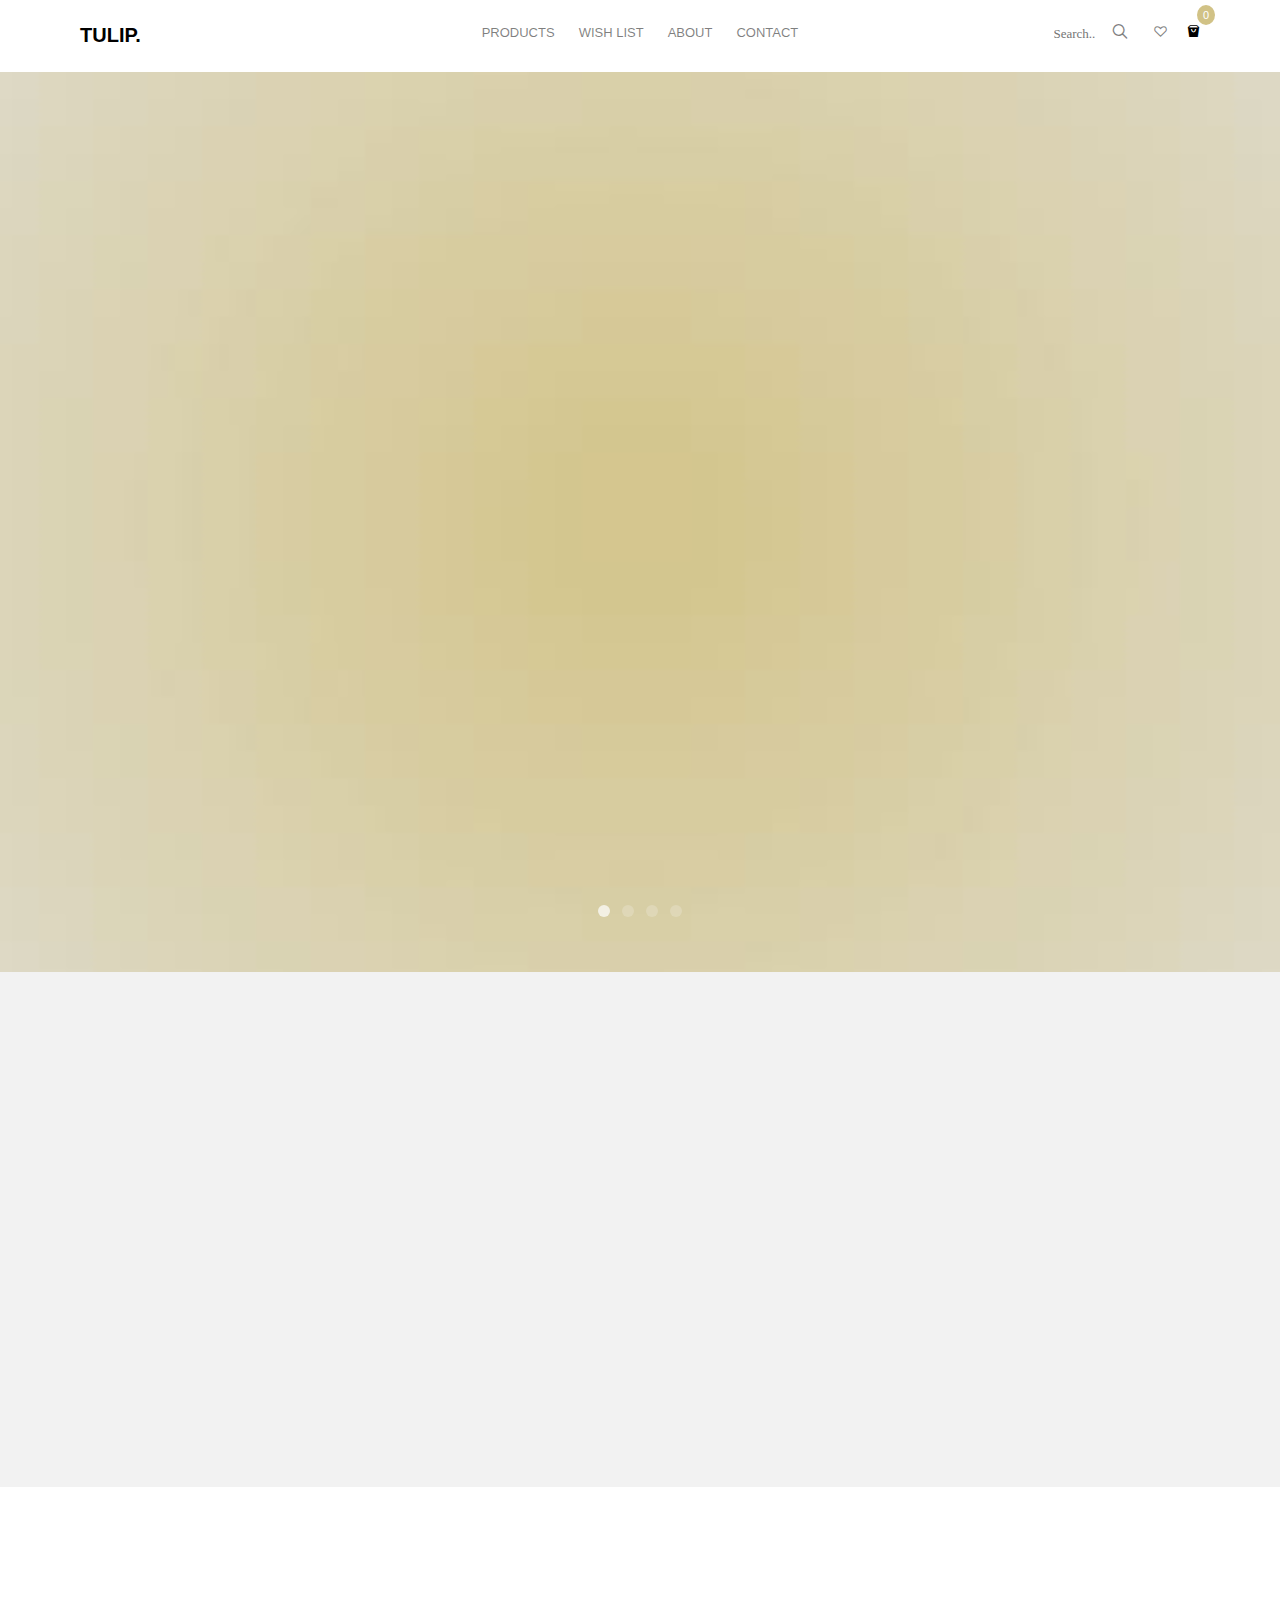
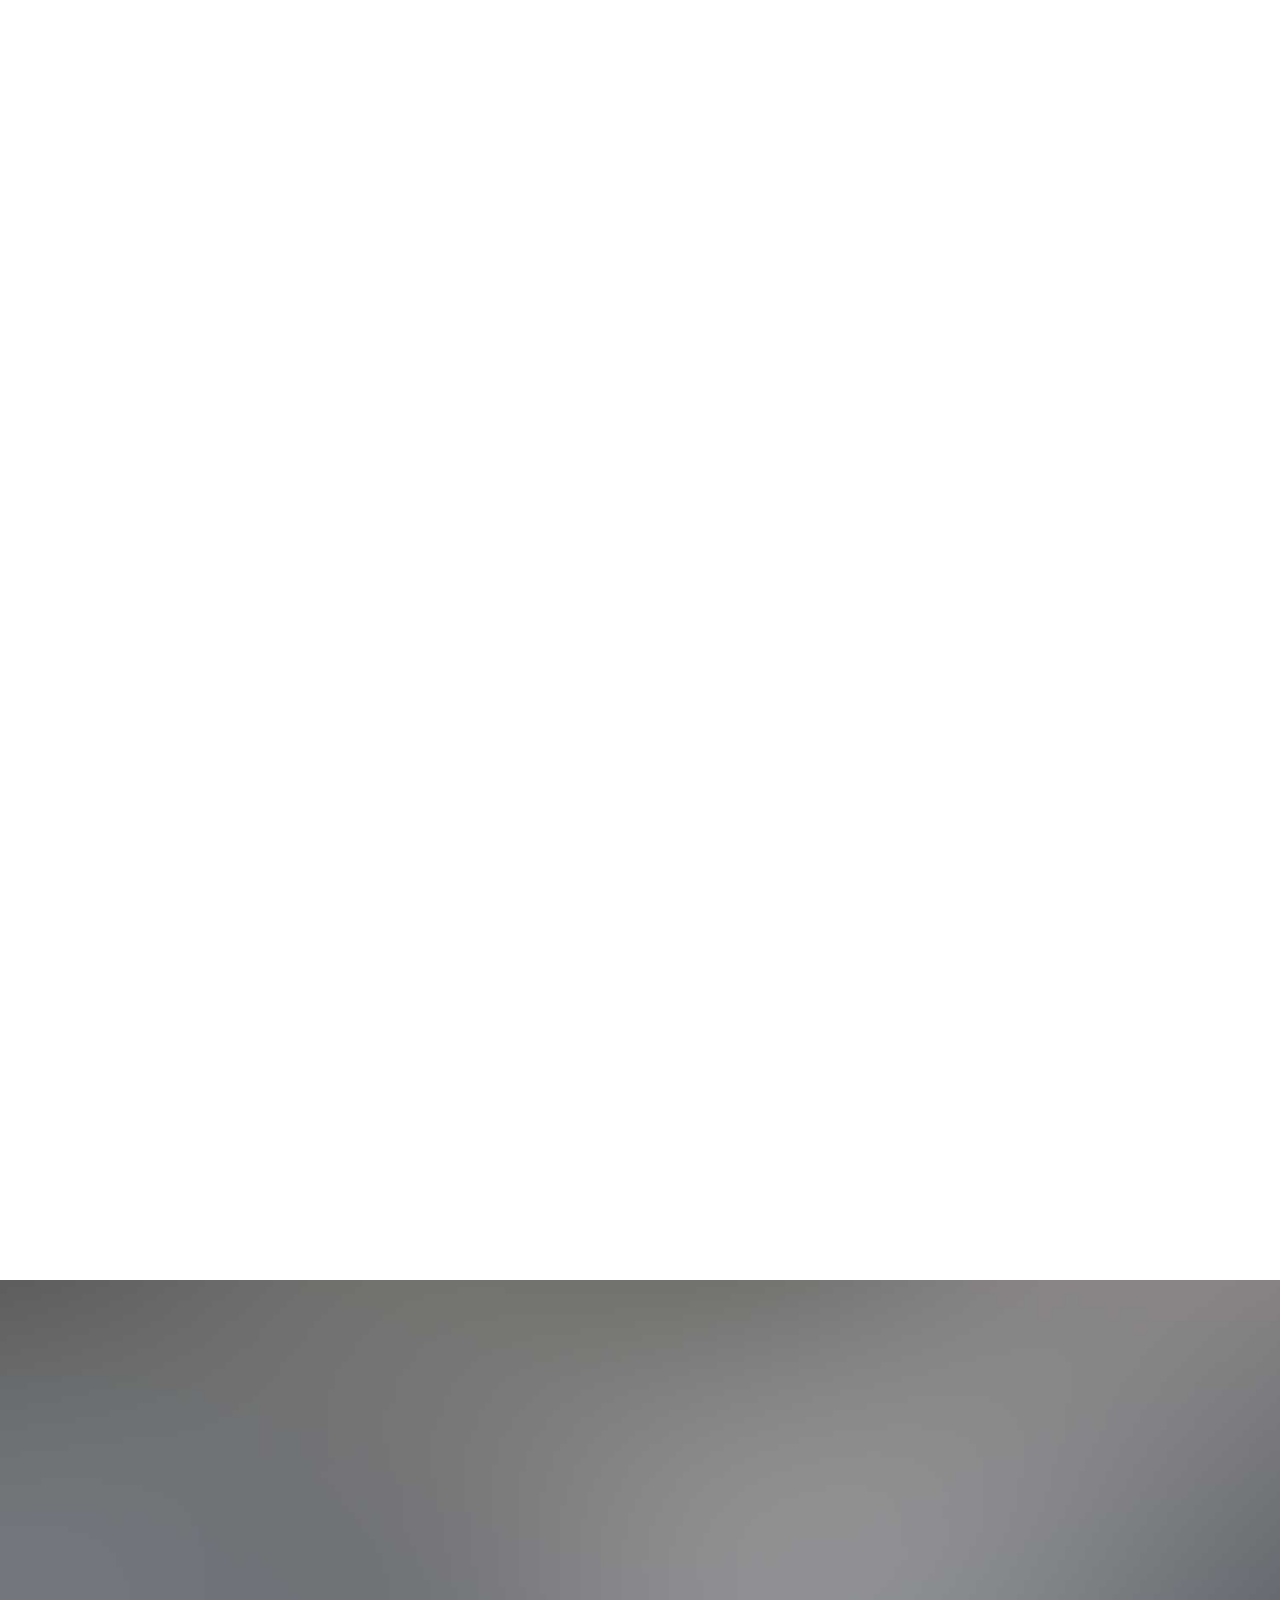
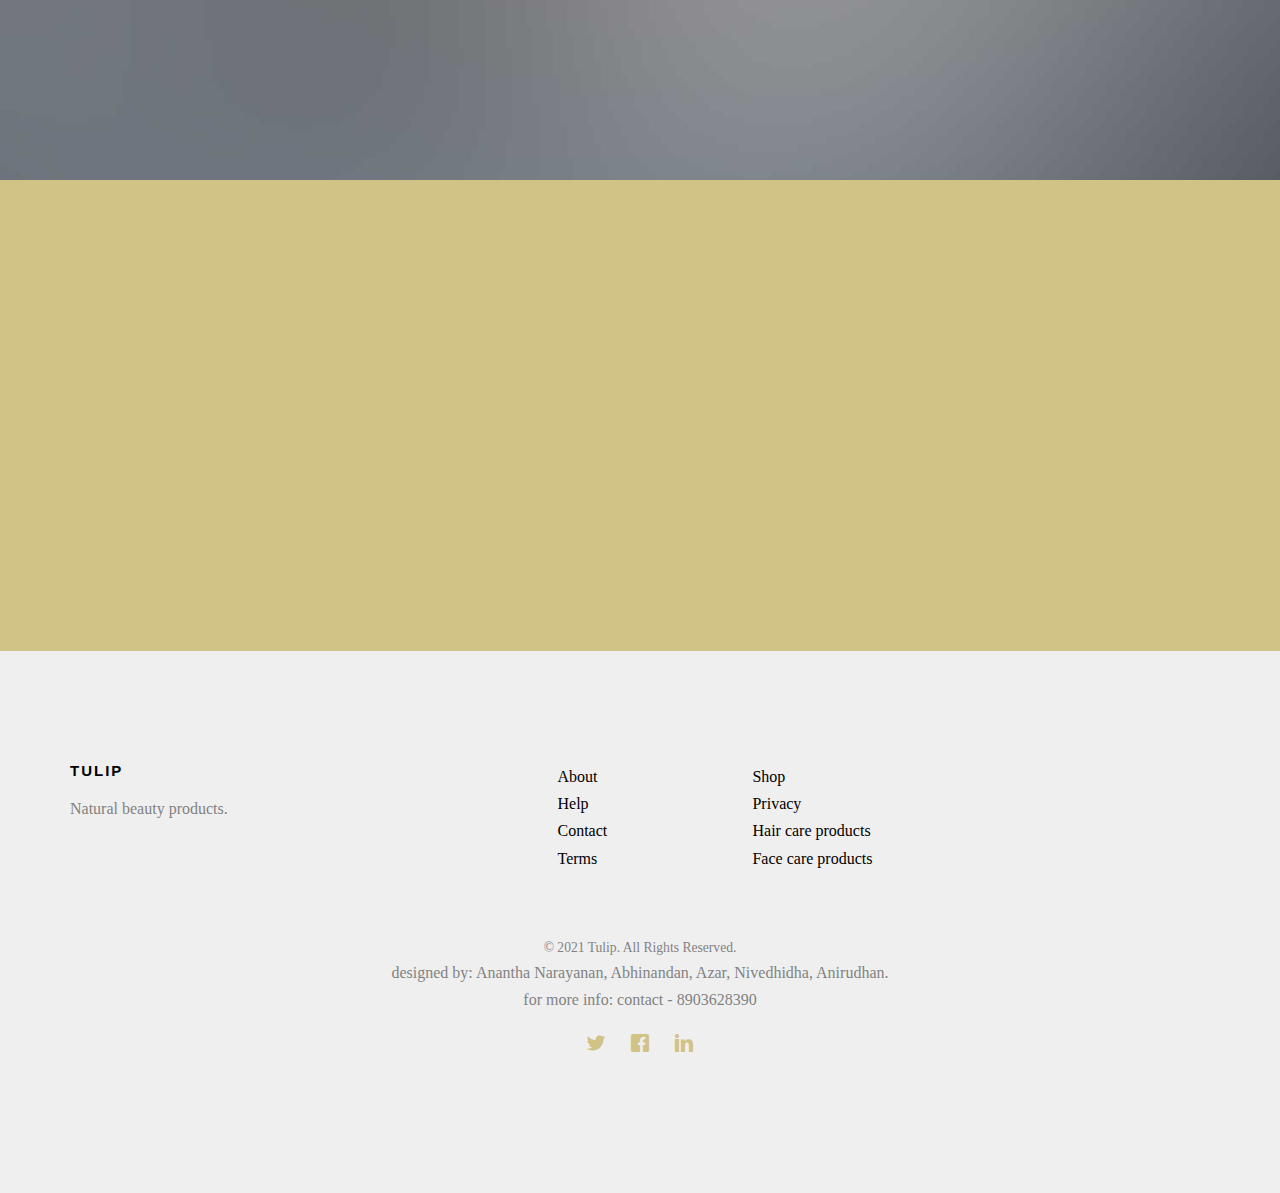
==== index.html @ eea0fcb3 "initial commit" ====
<!DOCTYPE HTML>
<html>
	<head>
	<meta charset="utf-8">
	<meta http-equiv="X-UA-Compatible" content="IE=edge">
	<title>Tulip</title>
	<meta name="viewport" content="width=device-width, initial-scale=1">
	<meta name="description" content="best cosmetics" />
	<meta name="keywords" content="cosmetics, natural" />

	<!-- <link href="https://fonts.googleapis.com/css?family=Montserrat:400,700" rel="stylesheet"> -->
	<!-- <link href="https://fonts.googleapis.com/css?family=Playfair+Display:400,400i" rel="stylesheet"> -->
	
	<!-- Animate.css -->
	<link rel="stylesheet" href="css/animate.css">
	<!-- Icomoon Icon Fonts-->
	<link rel="stylesheet" href="css/icomoon.css">
	<!-- Bootstrap  -->
	<link rel="stylesheet" href="css/bootstrap.css">
	<!-- Flexslider  -->
	<link rel="stylesheet" href="css/flexslider.css">
	<!-- Owl Carousel  -->
	<link rel="stylesheet" href="css/owl.carousel.min.css">
	<link rel="stylesheet" href="css/owl.theme.default.min.css">
	<!-- Theme style  -->
	<link rel="stylesheet" href="css/style.css">
	<!-- Modernizr JS -->
	<script src="js/modernizr-2.6.2.min.js"></script>
	<!-- FOR IE9 below -->
	<!--[if lt IE 9]>
	<script src="js/respond.min.js"></script>
	<![endif]-->

	</head>
	<body>
		
	<div class="fh5co-loader"></div>
	
	<div id="page">
		<nav class="fh5co-nav" role="navigation">
			<div class="container">
				<div class="row">
					<div class="col-md-3 col-xs-2">
						<div id="fh5co-logo"><a href="index.html">Tulip.</a></div>
					</div>
					<div class="col-md-6 col-xs-6 text-center menu-1">
						<ul>
							<li class="has-dropdown">
								<a href="product.html">Products</a>
								<ul class="dropdown">
									<li><a href="haircare.html">hair care</a></li>
									<li><a href="face care.html">face care</a></li>
									<li><a href="bodycare.html">body care</a></li>
								</ul>
							</li>
							<li><a href="login.html">wish list</a></li>
							<li><a href="about.html">About</a></li>
							<li><a href="contact.html">Contact</a></li>
						</ul>
					</div>
					<div class="col-md-3 col-xs-4 text-right hidden-xs menu-2">
						<ul>
							<li class="search">
								<div class="input-group">
								  <input type="text" placeholder="Search..">
								  <span class="input-group-btn">
									<button class="btn btn-primary" type="button"><i class="icon-search"></i></button>
								  </span>
								</div>
							</li>
							<li><a href="wishlist.html"><i class="icon-heart"></i></a></li>
							<li class="shopping-cart"><a href="cart.html" class="cart"><span><small>0</small><i class="icon-shopping-cart"></i></span></a></li>
						</ul>
					</div>
				</div>
			</div>
		</nav>
	
	<aside id="fh5co-hero" class="js-fullheight">
		<div class="flexslider js-fullheight">
			<ul class="slides">
		   	<li style="background-image: url(images/browngradbg.JPG);">
		   		<div class="overlay-gradient"></div>
		   		<div class="container">
		   			<div class="col-md-6 col-md-offset-3 col-md-pull-3 js-fullheight slider-text">
		   				<div class="slider-text-inner">
		   					<div class="desc">
		   						<span class="price"><p>&#8377;700</p></span>
		   						<h2>Brigtening Emulsion</h2>
		   						<p>Far far away, behind the word mountains, far from the countries Vokalia and Consonantia, there live the blind trees. Separated they live in Bookmarksgrove. Made from those amazing trees for your beautiful face</p>
			   					<p><a href="singlepro.html" class="btn btn-primary btn-outline btn-lg">Purchase Now</a></p>
		   					</div>
		   				</div>
		   			</div>
		   		</div>
		   	</li>
		   	<li style="background-image: url(images/browngradbg.JPG);">
		   		<div class="container">
		   			<div class="col-md-6 col-md-offset-3 col-md-pull-3 js-fullheight slider-text">
		   				<div class="slider-text-inner">
		   					<div class="desc">
		   						<span class="price"><p>&#8377;700</p></span>
		   						<h2>Hair Conditioner</h2>
		   						<p>Far far away, behind the word mountains, far from the countries Vokalia and Consonantia, there live the blind trees. Separated they live in Bookmarksgrove. Made from those amazing trees for your amzing hair.</p>
			   					<p><a href="singlepro.html" class="btn btn-primary btn-outline btn-lg">Purchase Now</a></p>
		   					</div>
		   				</div>
		   			</div>
		   		</div>
		   	</li>
		   	<li style="background-image: url(images/browngradbg.JPG);">
		   		<div class="container">
		   			<div class="col-md-6 col-md-offset-3 col-md-pull-3 js-fullheight slider-text">
		   				<div class="slider-text-inner">
		   					<div class="desc">
		   						<span class="price"><p>&#8377;1099</p></span>
		   						<h2>Baby Oil</h2>
		   						<p>Far far away, behind the word mountains, far from the countries Vokalia and Consonantia, there live the blind texts. Separated they live in Bookmarksgrove. Made from those amazing trees for your charming child's hair</p>
			   					<p><a href="singlepro.html" class="btn btn-primary btn-outline btn-lg">Purchase Now</a></p>
		   					</div>
		   				</div>
		   			</div>
		   		</div>
		   	</li>
		   	<li style="background-image: url(images/browngradbg.JPG);">
		   		<div class="container">
		   			<div class="col-md-6 col-md-offset-3 col-md-pull-3 js-fullheight slider-text">
		   				<div class="slider-text-inner">
		   					<div class="desc">
		   						<span class="price"><p>&#8377;899</p></span>
		   						<h2>Aloe Vera & Neem Hair Cleanser</h2>
		   						<p>Far far away, behind the word mountains, far from the countries Vokalia and Consonantia, there live the blind texts. Separated they live in Bookmarksgrove.</p>
			   					<p><a href="singlepro.html" class="btn btn-primary btn-outline btn-lg">Purchase Now</a></p>
		   					</div>
		   				</div>
		   			</div>
		   		</div>
		   	</li>
		  	</ul>
	  	</div>
	</aside>

	<div id="fh5co-services" class="fh5co-bg-section">
		<div class="container">
			<div class="row">
				<div class="col-md-4 col-sm-4 text-center">
					<div class="feature-center animate-box" data-animate-effect="fadeIn">
						<span class="icon">
							<i class="icon-credit-card"></i>
						</span>
						<h3>Online Payment</h3>
						<p>We accept all sorts of payment. UPI or credit card payment, we got you covered.</p>
					</div>
				</div>
				<div class="col-md-4 col-sm-4 text-center">
					<div class="feature-center animate-box" data-animate-effect="fadeIn">
						<span class="icon">
							<i class="icon-wallet"></i>
						</span>
						<h3>Save Money</h3>
						<p>Awesome products at reasonable price.</p>
					</div>
				</div>
				<div class="col-md-4 col-sm-4 text-center">
					<div class="feature-center animate-box" data-animate-effect="fadeIn">
						<span class="icon">
							<i class="icon-paper-plane"></i>
						</span>
						<h3>Free shipping</h3>
						<p>Yoo!! you got your product at your doorstep for free</p>
					</div>
				</div>
			</div>
		</div>
	</div>
	<div id="fh5co-product">
		<div class="container">
			<div class="row animate-box">
				<div class="col-md-8 col-md-offset-2 text-center fh5co-heading">
					<h2>Hair products</h2>
					<p>Clarifying shampoo roughens up the hair cuticle and gets the roots extra squeaky clean. This can be used when you feel that there is too much product buildup in your hair or before getting a chemical treatment done like coloring or perming.</p>
				</div>
			</div>
			<div class="row">
				<div class="col-md-4 text-center animate-box">
					<div class="product">
						<div class="product-grid" style="background-image:url(images/hairpro1.webp);">
							<div class="inner">
								<p>
									<a href="singlepro.html" class="icon"><i class="icon-shopping-cart"></i></a>
									<a href="singlepro.html" class="icon"><i class="icon-eye"></i></a>
								</p>
							</div>
						</div>
						<div class="desc">
							<h3><a href="singlepro.html">Baby Oil</a></h3>
							<span class="price"><p>&#8377;1099</p></span>
						</div>
					</div>
				</div>
				<div class="col-md-4 text-center animate-box">
					<div class="product">
						<div class="product-grid" style="background-image:url(images/hairpro2.webp);">
							<span class="sale">Sale</span>
							<div class="inner">
								<p>
									<a href="singlepro.html" class="icon"><i class="icon-shopping-cart"></i></a>
									<a href="singlepro.html" class="icon"><i class="icon-eye"></i></a>
								</p>
							</div>
						</div>
						<div class="desc">
							<h3><a href="singlepro.html">Hearbal Oil</a></h3>
							<span class="price"><p>&#8377;999</p></span>
						</div>
					</div>
				</div>
				<div class="col-md-4 text-center animate-box">
					<div class="product">
						<div class="product-grid" style="background-image:url(images/hairpro3.webp);">
							<div class="inner">
								<p>
									<a href="singlepro.html" class="icon"><i class="icon-shopping-cart"></i></a>
									<a href="singlepro.html" class="icon"><i class="icon-eye"></i></a>
								</p>
							</div>
						</div>
						<div class="desc">
							<h3><a href="singlepro.html">Travel size Hair Cleanser</a></h3>
							<span class="price"><p>&#8377;699</p></span>
						</div>
					</div>
				</div>
			</div>
			<div class="row">
				<div class="col-md-4 text-center animate-box">
					<div class="product">
						<div class="product-grid" style="background-image:url(images/hairpro4.webp);">
							<div class="inner">
								<p>
									<a href="singlepro.html" class="icon"><i class="icon-shopping-cart"></i></a>
									<a href="singlepro.html" class="icon"><i class="icon-eye"></i></a>
								</p>
							</div>
						</div>
						<div class="desc">
							<h3><a href="singlepro.html">Amla Hair Cleanser</a></h3>
							<span class="price"><p>&#8377;499</p></span>
						</div>
					</div>
				</div>
				<div class="col-md-4 text-center animate-box">
					<div class="product">
						<div class="product-grid" style="background-image:url(images/hairpro5.webp);">
							<div class="inner">
								<p>
									<a href="singlepro.html" class="icon"><i class="icon-shopping-cart"></i></a>
									<a href="singlepro.html" class="icon"><i class="icon-eye"></i></a>
								</p>
							</div>
						</div>
						<div class="desc">
							<h3><a href="singlepro.html">Chappathi Hair Cleanser</a></h3>
							<span class="price"><p>&#8377;1299</p></span>
						</div>
					</div>
				</div>
				<div class="col-md-4 text-center animate-box">
					<div class="product">
						<div class="product-grid" style="background-image:url(images/hairpro6.webp);">
							<div class="inner">
								<p>
									<a href="singlepro.html" class="icon"><i class="icon-shopping-cart"></i></a>
									<a href="singlepro.html" class="icon"><i class="icon-eye"></i></a>
								</p>
							</div>
						</div>
						<div class="desc">
							<h3><a href="singlepro.html">Hair Repair Masque</a></h3>
							<span class="price"><p>&#8377;1529</p></span>
						</div>
					</div>
				</div>
			</div>
		</div>
	</div>
	
	<div id="fh5co-counter" class="fh5co-bg fh5co-counter" style="background-image:url(images/img_bg_5.jpg);">
		<div class="container">
			<div class="row">
				<div class="display-t">
					<div class="display-tc">
						<div class="col-md-3 col-sm-6 animate-box">
							<div class="feature-center">
								<span class="icon">
									<i class="icon-eye"></i>
								</span>

								<span class="counter js-counter" data-from="0" data-to="22070" data-speed="5000" data-refresh-interval="50">1</span>
								<span class="counter-label">Creativity Fuel</span>

							</div>
						</div>
						<div class="col-md-3 col-sm-6 animate-box">
							<div class="feature-center">
								<span class="icon">
									<i class="icon-shopping-cart"></i>
								</span>

								<span class="counter js-counter" data-from="0" data-to="450" data-speed="5000" data-refresh-interval="50">1</span>
								<span class="counter-label">Happy Clients</span>
							</div>
						</div>
						<div class="col-md-3 col-sm-6 animate-box">
							<div class="feature-center">
								<span class="icon">
									<i class="icon-shop"></i>
								</span>
								<span class="counter js-counter" data-from="0" data-to="700" data-speed="5000" data-refresh-interval="50">1</span>
								<span class="counter-label">All Products</span>
							</div>
						</div>
						<div class="col-md-3 col-sm-6 animate-box">
							<div class="feature-center">
								<span class="icon">
									<i class="icon-clock"></i>
								</span>

								<span class="counter js-counter" data-from="0" data-to="5605" data-speed="5000" data-refresh-interval="50">1</span>
								<span class="counter-label">Hours Spent</span>

							</div>
						</div>
					</div>
				</div>
			</div>
		</div>
	</div>

	<div id="fh5co-started">
		<div class="container">
			<div class="row animate-box">
				<div class="col-md-8 col-md-offset-2 text-center fh5co-heading">
					<h2>Hit us with your questions</h2>
					<p>You can also subscribe and stay tuned ablout our future products</p>
				</div>
			</div>
			<div class="row animate-box">
				<div class="col-md-8 col-md-offset-2">
					<form class="form-inline">
						<div class="col-md-6 col-sm-6">
							<div class="form-group">
								<label for="email" class="sr-only">Email</label>
								<input type="email" class="form-control" id="email" placeholder="Email">
							</div>
						</div>
						<div class="col-md-6 col-sm-6">
							<button type="submit" class="btn btn-default btn-block">Subscribe</button>
						</div>
					</form>
				</div>
			</div>
		</div>
	</div>

	<footer id="fh5co-footer" role="contentinfo">
		<div class="container">
			<div class="row row-pb-md">
				<div class="col-md-4 fh5co-widget">
					<h3>Tulip</h3>
					<p>Natural beauty products.</p>
				</div>
				<div class="col-md-2 col-sm-4 col-xs-6 col-md-push-1">
					<ul class="fh5co-footer-links">
						<li><a href="#">About</a></li>
						<li><a href="#">Help</a></li>
						<li><a href="#">Contact</a></li>
						<li><a href="#">Terms</a></li>
					</ul>
				</div>

				<div class="col-md-2 col-sm-4 col-xs-6 col-md-push-1">
					<ul class="fh5co-footer-links">
						<li><a href="#">Shop</a></li>
						<li><a href="#">Privacy</a></li>
						<li><a href="#">Hair care products</a></li>
						<li><a href="#">Face care products</a></li>
					</ul>
				</div>
			</div>

			<div class="row copyright">
				<div class="col-md-12 text-center">
					<p>
						<small class="block">&copy; 2021 Tulip. All Rights Reserved.</small>
						designed by: Anantha Narayanan, Abhinandan, Azar, Nivedhidha, Anirudhan.<br>for more info: contact - 8903628390 
					</p>
					<p>
						<ul class="fh5co-social-icons">
							<li><a href="https://www.twitter.com"><i class="icon-twitter"></i></a></li>
							<li><a href="https://www.facebook.com"><i class="icon-facebook"></i></a></li>
							<li><a href="https://www.linkedin.com"><i class="icon-linkedin"></i></a></li>
						</ul>
					</p>
				</div>
			</div>

		</div>
	</footer>
	</div>

	<div class="gototop js-top">
		<a href="#" class="js-gotop"><i class="icon-arrow-up"></i></a>
	</div>
	
	<!-- jQuery -->
	<script src="js/jquery.min.js"></script>
	<!-- jQuery Easing -->
	<script src="js/jquery.easing.1.3.js"></script>
	<!-- Bootstrap -->
	<script src="js/bootstrap.min.js"></script>
	<!-- Waypoints -->
	<script src="js/jquery.waypoints.min.js"></script>
	<!-- Carousel -->
	<script src="js/owl.carousel.min.js"></script>
	<!-- countTo -->
	<script src="js/jquery.countTo.js"></script>
	<!-- Flexslider -->
	<script src="js/jquery.flexslider-min.js"></script>
	<!-- Main -->
	<script src="js/main.js"></script>

	</body>
</html>
---- css/icomoon.css ----
@font-face {
  font-family: 'icomoon';
  src:  url('../fonts/icomoon/icomoon.eot?6iuir');
  src:  url('../fonts/icomoon/icomoon.eot?6iuir#iefix') format('embedded-opentype'),
    url('../fonts/icomoon/icomoon.ttf?6iuir') format('truetype'),
    url('../fonts/icomoon/icomoon.woff?6iuir') format('woff'),
    url('../fonts/icomoon/icomoon.svg?6iuir#icomoon') format('svg');
  font-weight: normal;
  font-style: normal;
}

[class^="icon-"], [class*=" icon-"] {
  /* use !important to prevent issues with browser extensions that change fonts */
  font-family: 'icomoon' !important;
  speak: none;
  font-style: normal;
  font-weight: normal;
  font-variant: normal;
  text-transform: none;
  line-height: 1;

  /* Better Font Rendering =========== */
  -webkit-font-smoothing: antialiased;
  -moz-osx-font-smoothing: grayscale;
}

.icon-eye:before {
  content: "\e000";
}
.icon-paper-clip:before {
  content: "\e001";
}
.icon-mail:before {
  content: "\e002";
}
.icon-toggle:before {
  content: "\e003";
}
.icon-layout:before {
  content: "\e004";
}
.icon-link:before {
  content: "\e005";
}
.icon-bell:before {
  content: "\e006";
}
.icon-lock:before {
  content: "\e007";
}
.icon-unlock:before {
  content: "\e008";
}
.icon-ribbon:before {
  content: "\e009";
}
.icon-image:before {
  content: "\e010";
}
.icon-signal:before {
  content: "\e011";
}
.icon-target:before {
  content: "\e012";
}
.icon-clipboard:before {
  content: "\e013";
}
.icon-clock:before {
  content: "\e014";
}
.icon-watch:before {
  content: "\e015";
}
.icon-air-play:before {
  content: "\e016";
}
.icon-camera:before {
  content: "\e017";
}
.icon-video:before {
  content: "\e018";
}
.icon-disc:before {
  content: "\e019";
}
.icon-printer:before {
  content: "\e020";
}
.icon-monitor:before {
  content: "\e021";
}
.icon-server:before {
  content: "\e022";
}
.icon-cog:before {
  content: "\e023";
}
.icon-heart:before {
  content: "\e024";
}
.icon-paragraph:before {
  content: "\e025";
}
.icon-align-justify:before {
  content: "\e026";
}
.icon-align-left:before {
  content: "\e027";
}
.icon-align-center:before {
  content: "\e028";
}
.icon-align-right:before {
  content: "\e029";
}
.icon-book:before {
  content: "\e030";
}
.icon-layers:before {
  content: "\e031";
}
.icon-stack:before {
  content: "\e032";
}
.icon-stack-2:before {
  content: "\e033";
}
.icon-paper:before {
  content: "\e034";
}
.icon-paper-stack:before {
  content: "\e035";
}
.icon-search:before {
  content: "\e036";
}
.icon-zoom-in:before {
  content: "\e037";
}
.icon-zoom-out:before {
  content: "\e038";
}
.icon-reply:before {
  content: "\e039";
}
.icon-circle-plus:before {
  content: "\e040";
}
.icon-circle-minus:before {
  content: "\e041";
}
.icon-circle-check:before {
  content: "\e042";
}
.icon-circle-cross:before {
  content: "\e043";
}
.icon-square-plus:before {
  content: "\e044";
}
.icon-square-minus:before {
  content: "\e045";
}
.icon-square-check:before {
  content: "\e046";
}
.icon-square-cross:before {
  content: "\e047";
}
.icon-microphone:before {
  content: "\e048";
}
.icon-record:before {
  content: "\e049";
}
.icon-skip-back:before {
  content: "\e050";
}
.icon-rewind:before {
  content: "\e051";
}
.icon-play:before {
  content: "\e052";
}
.icon-pause:before {
  content: "\e053";
}
.icon-stop:before {
  content: "\e054";
}
.icon-fast-forward:before {
  content: "\e055";
}
.icon-skip-forward:before {
  content: "\e056";
}
.icon-shuffle:before {
  content: "\e057";
}
.icon-repeat:before {
  content: "\e058";
}
.icon-folder:before {
  content: "\e059";
}
.icon-umbrella:before {
  content: "\e060";
}
.icon-moon:before {
  content: "\e061";
}
.icon-thermometer:before {
  content: "\e062";
}
.icon-drop:before {
  content: "\e063";
}
.icon-sun:before {
  content: "\e064";
}
.icon-cloud:before {
  content: "\e065";
}
.icon-cloud-upload:before {
  content: "\e066";
}
.icon-cloud-download:before {
  content: "\e067";
}
.icon-upload:before {
  content: "\e068";
}
.icon-download:before {
  content: "\e069";
}
.icon-location:before {
  content: "\e070";
}
.icon-location-2:before {
  content: "\e071";
}
.icon-map:before {
  content: "\e072";
}
.icon-battery:before {
  content: "\e073";
}
.icon-head:before {
  content: "\e074";
}
.icon-briefcase:before {
  content: "\e075";
}
.icon-speech-bubble:before {
  content: "\e076";
}
.icon-anchor:before {
  content: "\e077";
}
.icon-globe:before {
  content: "\e078";
}
.icon-box:before {
  content: "\e079";
}
.icon-reload:before {
  content: "\e080";
}
.icon-share:before {
  content: "\e081";
}
.icon-marquee:before {
  content: "\e082";
}
.icon-marquee-plus:before {
  content: "\e083";
}
.icon-marquee-minus:before {
  content: "\e084";
}
.icon-tag:before {
  content: "\e085";
}
.icon-power:before {
  content: "\e086";
}
.icon-command:before {
  content: "\e087";
}
.icon-alt:before {
  content: "\e088";
}
.icon-esc:before {
  content: "\e089";
}
.icon-bar-graph:before {
  content: "\e090";
}
.icon-bar-graph-2:before {
  content: "\e091";
}
.icon-pie-graph:before {
  content: "\e092";
}
.icon-star:before {
  content: "\e093";
}
.icon-arrow-left:before {
  content: "\e094";
}
.icon-arrow-right:before {
  content: "\e095";
}
.icon-arrow-up:before {
  content: "\e096";
}
.icon-arrow-down:before {
  content: "\e097";
}
.icon-volume:before {
  content: "\e098";
}
.icon-mute:before {
  content: "\e099";
}
.icon-content-right:before {
  content: "\e100";
}
.icon-content-left:before {
  content: "\e101";
}
.icon-grid:before {
  content: "\e102";
}
.icon-grid-2:before {
  content: "\e103";
}
.icon-columns:before {
  content: "\e104";
}
.icon-loader:before {
  content: "\e105";
}
.icon-bag:before {
  content: "\e106";
}
.icon-ban:before {
  content: "\e107";
}
.icon-flag:before {
  content: "\e108";
}
.icon-trash:before {
  content: "\e109";
}
.icon-expand:before {
  content: "\e110";
}
.icon-contract:before {
  content: "\e111";
}
.icon-maximize:before {
  content: "\e112";
}
.icon-minimize:before {
  content: "\e113";
}
.icon-plus:before {
  content: "\e114";
}
.icon-minus:before {
  content: "\e115";
}
.icon-check:before {
  content: "\e116";
}
.icon-cross:before {
  content: "\e117";
}
.icon-move:before {
  content: "\e118";
}
.icon-delete:before {
  content: "\e119";
}
.icon-menu:before {
  content: "\e120";
}
.icon-archive:before {
  content: "\e121";
}
.icon-inbox:before {
  content: "\e122";
}
.icon-outbox:before {
  content: "\e123";
}
.icon-file:before {
  content: "\e124";
}
.icon-file-add:before {
  content: "\e125";
}
.icon-file-subtract:before {
  content: "\e126";
}
.icon-help:before {
  content: "\e127";
}
.icon-open:before {
  content: "\e128";
}
.icon-ellipsis:before {
  content: "\e129";
}
.icon-add-to-list:before {
  content: "\e900";
}
.icon-classic-computer:before {
  content: "\e901";
}
.icon-controller-fast-backward:before {
  content: "\e902";
}
.icon-creative-commons-attribution:before {
  content: "\e903";
}
.icon-creative-commons-noderivs:before {
  content: "\e904";
}
.icon-creative-commons-noncommercial-eu:before {
  content: "\e905";
}
.icon-creative-commons-noncommercial-us:before {
  content: "\e906";
}
.icon-creative-commons-public-domain:before {
  content: "\e907";
}
.icon-creative-commons-remix:before {
  content: "\e908";
}
.icon-creative-commons-share:before {
  content: "\e909";
}
.icon-creative-commons-sharealike:before {
  content: "\e90a";
}
.icon-creative-commons:before {
  content: "\e90b";
}
.icon-document-landscape:before {
  content: "\e90c";
}
.icon-remove-user:before {
  content: "\e90d";
}
.icon-warning:before {
  content: "\e90e";
}
.icon-arrow-bold-down:before {
  content: "\e90f";
}
.icon-arrow-bold-left:before {
  content: "\e910";
}
.icon-arrow-bold-right:before {
  content: "\e911";
}
.icon-arrow-bold-up:before {
  content: "\e912";
}
.icon-arrow-down2:before {
  content: "\e913";
}
.icon-arrow-left2:before {
  content: "\e914";
}
.icon-arrow-long-down:before {
  content: "\e915";
}
.icon-arrow-long-left:before {
  content: "\e916";
}
.icon-arrow-long-right:before {
  content: "\e917";
}
.icon-arrow-long-up:before {
  content: "\e918";
}
.icon-arrow-right2:before {
  content: "\e919";
}
.icon-arrow-up2:before {
  content: "\e91a";
}
.icon-arrow-with-circle-down:before {
  content: "\e91b";
}
.icon-arrow-with-circle-left:before {
  content: "\e91c";
}
.icon-arrow-with-circle-right:before {
  content: "\e91d";
}
.icon-arrow-with-circle-up:before {
  content: "\e91e";
}
.icon-bookmark:before {
  content: "\e91f";
}
.icon-bookmarks:before {
  content: "\e920";
}
.icon-chevron-down:before {
  content: "\e921";
}
.icon-chevron-left:before {
  content: "\e922";
}
.icon-chevron-right:before {
  content: "\e923";
}
.icon-chevron-small-down:before {
  content: "\e924";
}
.icon-chevron-small-left:before {
  content: "\e925";
}
.icon-chevron-small-right:before {
  content: "\e926";
}
.icon-chevron-small-up:before {
  content: "\e927";
}
.icon-chevron-thin-down:before {
  content: "\e928";
}
.icon-chevron-thin-left:before {
  content: "\e929";
}
.icon-chevron-thin-right:before {
  content: "\e92a";
}
.icon-chevron-thin-up:before {
  content: "\e92b";
}
.icon-chevron-up:before {
  content: "\e92c";
}
.icon-chevron-with-circle-down:before {
  content: "\e92d";
}
.icon-chevron-with-circle-left:before {
  content: "\e92e";
}
.icon-chevron-with-circle-right:before {
  content: "\e92f";
}
.icon-chevron-with-circle-up:before {
  content: "\e930";
}
.icon-cloud2:before {
  content: "\e931";
}
.icon-controller-fast-forward:before {
  content: "\e932";
}
.icon-controller-jump-to-start:before {
  content: "\e933";
}
.icon-controller-next:before {
  content: "\e934";
}
.icon-controller-paus:before {
  content: "\e935";
}
.icon-controller-play:before {
  content: "\e936";
}
.icon-controller-record:before {
  content: "\e937";
}
.icon-controller-stop:before {
  content: "\e938";
}
.icon-controller-volume:before {
  content: "\e939";
}
.icon-dot-single:before {
  content: "\e93a";
}
.icon-dots-three-horizontal:before {
  content: "\e93b";
}
.icon-dots-three-vertical:before {
  content: "\e93c";
}
.icon-dots-two-horizontal:before {
  content: "\e93d";
}
.icon-dots-two-vertical:before {
  content: "\e93e";
}
.icon-download2:before {
  content: "\e93f";
}
.icon-emoji-flirt:before {
  content: "\e940";
}
.icon-flow-branch:before {
  content: "\e941";
}
.icon-flow-cascade:before {
  content: "\e942";
}
.icon-flow-line:before {
  content: "\e943";
}
.icon-flow-parallel:before {
  content: "\e944";
}
.icon-flow-tree:before {
  content: "\e945";
}
.icon-install:before {
  content: "\e946";
}
.icon-layers2:before {
  content: "\e947";
}
.icon-open-book:before {
  content: "\e948";
}
.icon-resize-100:before {
  content: "\e949";
}
.icon-resize-full-screen:before {
  content: "\e94a";
}
.icon-save:before {
  content: "\e94b";
}
.icon-select-arrows:before {
  content: "\e94c";
}
.icon-sound-mute:before {
  content: "\e94d";
}
.icon-sound:before {
  content: "\e94e";
}
.icon-trash2:before {
  content: "\e94f";
}
.icon-triangle-down:before {
  content: "\e950";
}
.icon-triangle-left:before {
  content: "\e951";
}
.icon-triangle-right:before {
  content: "\e952";
}
.icon-triangle-up:before {
  content: "\e953";
}
.icon-uninstall:before {
  content: "\e954";
}
.icon-upload-to-cloud:before {
  content: "\e955";
}
.icon-upload2:before {
  content: "\e956";
}
.icon-add-user:before {
  content: "\e957";
}
.icon-address:before {
  content: "\e958";
}
.icon-adjust:before {
  content: "\e959";
}
.icon-air:before {
  content: "\e95a";
}
.icon-aircraft-landing:before {
  content: "\e95b";
}
.icon-aircraft-take-off:before {
  content: "\e95c";
}
.icon-aircraft:before {
  content: "\e95d";
}
.icon-align-bottom:before {
  content: "\e95e";
}
.icon-align-horizontal-middle:before {
  content: "\e95f";
}
.icon-align-left2:before {
  content: "\e960";
}
.icon-align-right2:before {
  content: "\e961";
}
.icon-align-top:before {
  content: "\e962";
}
.icon-align-vertical-middle:before {
  content: "\e963";
}
.icon-archive2:before {
  content: "\e964";
}
.icon-area-graph:before {
  content: "\e965";
}
.icon-attachment:before {
  content: "\e966";
}
.icon-awareness-ribbon:before {
  content: "\e967";
}
.icon-back-in-time:before {
  content: "\e968";
}
.icon-back:before {
  content: "\e969";
}
.icon-bar-graph2:before {
  content: "\e96a";
}
.icon-battery2:before {
  content: "\e96b";
}
.icon-beamed-note:before {
  content: "\e96c";
}
.icon-bell2:before {
  content: "\e96d";
}
.icon-blackboard:before {
  content: "\e96e";
}
.icon-block:before {
  content: "\e96f";
}
.icon-book2:before {
  content: "\e970";
}
.icon-bowl:before {
  content: "\e971";
}
.icon-box2:before {
  content: "\e972";
}
.icon-briefcase2:before {
  content: "\e973";
}
.icon-browser:before {
  content: "\e974";
}
.icon-brush:before {
  content: "\e975";
}
.icon-bucket:before {
  content: "\e976";
}
.icon-cake:before {
  content: "\e977";
}
.icon-calculator:before {
  content: "\e978";
}
.icon-calendar:before {
  content: "\e979";
}
.icon-camera2:before {
  content: "\e97a";
}
.icon-ccw:before {
  content: "\e97b";
}
.icon-chat:before {
  content: "\e97c";
}
.icon-check2:before {
  content: "\e97d";
}
.icon-circle-with-cross:before {
  content: "\e97e";
}
.icon-circle-with-minus:before {
  content: "\e97f";
}
.icon-circle-with-plus:before {
  content: "\e980";
}
.icon-circle:before {
  content: "\e981";
}
.icon-circular-graph:before {
  content: "\e982";
}
.icon-clapperboard:before {
  content: "\e983";
}
.icon-clipboard2:before {
  content: "\e984";
}
.icon-clock2:before {
  content: "\e985";
}
.icon-code:before {
  content: "\e986";
}
.icon-cog2:before {
  content: "\e987";
}
.icon-colours:before {
  content: "\e988";
}
.icon-compass:before {
  content: "\e989";
}
.icon-copy:before {
  content: "\e98a";
}
.icon-credit-card:before {
  content: "\e98b";
}
.icon-credit:before {
  content: "\e98c";
}
.icon-cross2:before {
  content: "\e98d";
}
.icon-cup:before {
  content: "\e98e";
}
.icon-cw:before {
  content: "\e98f";
}
.icon-cycle:before {
  content: "\e990";
}
.icon-database:before {
  content: "\e991";
}
.icon-dial-pad:before {
  content: "\e992";
}
.icon-direction:before {
  content: "\e993";
}
.icon-document:before {
  content: "\e994";
}
.icon-documents:before {
  content: "\e995";
}
.icon-drink:before {
  content: "\e996";
}
.icon-drive:before {
  content: "\e997";
}
.icon-drop2:before {
  content: "\e998";
}
.icon-edit:before {
  content: "\e999";
}
.icon-email:before {
  content: "\e99a";
}
.icon-emoji-happy:before {
  content: "\e99b";
}
.icon-emoji-neutral:before {
  content: "\e99c";
}
.icon-emoji-sad:before {
  content: "\e99d";
}
.icon-erase:before {
  content: "\e99e";
}
.icon-eraser:before {
  content: "\e99f";
}
.icon-export:before {
  content: "\e9a0";
}
.icon-eye2:before {
  content: "\e9a1";
}
.icon-feather:before {
  content: "\e9a2";
}
.icon-flag2:before {
  content: "\e9a3";
}
.icon-flash:before {
  content: "\e9a4";
}
.icon-flashlight:before {
  content: "\e9a5";
}
.icon-flat-brush:before {
  content: "\e9a6";
}
.icon-folder-images:before {
  content: "\e9a7";
}
.icon-folder-music:before {
  content: "\e9a8";
}
.icon-folder-video:before {
  content: "\e9a9";
}
.icon-folder2:before {
  content: "\e9aa";
}
.icon-forward:before {
  content: "\e9ab";
}
.icon-funnel:before {
  content: "\e9ac";
}
.icon-game-controller:before {
  content: "\e9ad";
}
.icon-gauge:before {
  content: "\e9ae";
}
.icon-globe2:before {
  content: "\e9af";
}
.icon-graduation-cap:before {
  content: "\e9b0";
}
.icon-grid2:before {
  content: "\e9b1";
}
.icon-hair-cross:before {
  content: "\e9b2";
}
.icon-hand:before {
  content: "\e9b3";
}
.icon-heart-outlined:before {
  content: "\e9b4";
}
.icon-heart2:before {
  content: "\e9b5";
}
.icon-help-with-circle:before {
  content: "\e9b6";
}
.icon-help2:before {
  content: "\e9b7";
}
.icon-home:before {
  content: "\e9b8";
}
.icon-hour-glass:before {
  content: "\e9b9";
}
.icon-image-inverted:before {
  content: "\e9ba";
}
.icon-image2:before {
  content: "\e9bb";
}
.icon-images:before {
  content: "\e9bc";
}
.icon-inbox2:before {
  content: "\e9bd";
}
.icon-infinity:before {
  content: "\e9be";
}
.icon-info-with-circle:before {
  content: "\e9bf";
}
.icon-info:before {
  content: "\e9c0";
}
.icon-key:before {
  content: "\e9c1";
}
.icon-keyboard:before {
  content: "\e9c2";
}
.icon-lab-flask:before {
  content: "\e9c3";
}
.icon-landline:before {
  content: "\e9c4";
}
.icon-language:before {
  content: "\e9c5";
}
.icon-laptop:before {
  content: "\e9c6";
}
.icon-leaf:before {
  content: "\e9c7";
}
.icon-level-down:before {
  content: "\e9c8";
}
.icon-level-up:before {
  content: "\e9c9";
}
.icon-lifebuoy:before {
  content: "\e9ca";
}
.icon-light-bulb:before {
  content: "\e9cb";
}
.icon-light-down:before {
  content: "\e9cc";
}
.icon-light-up:before {
  content: "\e9cd";
}
.icon-line-graph:before {
  content: "\e9ce";
}
.icon-link2:before {
  content: "\e9cf";
}
.icon-list:before {
  content: "\e9d0";
}
.icon-location-pin:before {
  content: "\e9d1";
}
.icon-location2:before {
  content: "\e9d2";
}
.icon-lock-open:before {
  content: "\e9d3";
}
.icon-lock2:before {
  content: "\e9d4";
}
.icon-log-out:before {
  content: "\e9d5";
}
.icon-login:before {
  content: "\e9d6";
}
.icon-loop:before {
  content: "\e9d7";
}
.icon-magnet:before {
  content: "\e9d8";
}
.icon-magnifying-glass:before {
  content: "\e9d9";
}
.icon-mail2:before {
  content: "\e9da";
}
.icon-man:before {
  content: "\e9db";
}
.icon-map2:before {
  content: "\e9dc";
}
.icon-mask:before {
  content: "\e9dd";
}
.icon-medal:before {
  content: "\e9de";
}
.icon-megaphone:before {
  content: "\e9df";
}
.icon-menu2:before {
  content: "\e9e0";
}
.icon-message:before {
  content: "\e9e1";
}
.icon-mic:before {
  content: "\e9e2";
}
.icon-minus2:before {
  content: "\e9e3";
}
.icon-mobile:before {
  content: "\e9e4";
}
.icon-modern-mic:before {
  content: "\e9e5";
}
.icon-moon2:before {
  content: "\e9e6";
}
.icon-mouse:before {
  content: "\e9e7";
}
.icon-music:before {
  content: "\e9e8";
}
.icon-network:before {
  content: "\e9e9";
}
.icon-new-message:before {
  content: "\e9ea";
}
.icon-new:before {
  content: "\e9eb";
}
.icon-news:before {
  content: "\e9ec";
}
.icon-note:before {
  content: "\e9ed";
}
.icon-notification:before {
  content: "\e9ee";
}
.icon-old-mobile:before {
  content: "\e9ef";
}
.icon-old-phone:before {
  content: "\e9f0";
}
.icon-palette:before {
  content: "\e9f1";
}
.icon-paper-plane:before {
  content: "\e9f2";
}
.icon-pencil:before {
  content: "\e9f3";
}
.icon-phone:before {
  content: "\e9f4";
}
.icon-pie-chart:before {
  content: "\e9f5";
}
.icon-pin:before {
  content: "\e9f6";
}
.icon-plus2:before {
  content: "\e9f7";
}
.icon-popup:before {
  content: "\e9f8";
}
.icon-power-plug:before {
  content: "\e9f9";
}
.icon-price-ribbon:before {
  content: "\e9fa";
}
.icon-price-tag:before {
  content: "\e9fb";
}
.icon-print:before {
  content: "\e9fc";
}
.icon-progress-empty:before {
  content: "\e9fd";
}
.icon-progress-full:before {
  content: "\e9fe";
}
.icon-progress-one:before {
  content: "\e9ff";
}
.icon-progress-two:before {
  content: "\ea00";
}
.icon-publish:before {
  content: "\ea01";
}
.icon-quote:before {
  content: "\ea02";
}
.icon-radio:before {
  content: "\ea03";
}
.icon-reply-all:before {
  content: "\ea04";
}
.icon-reply2:before {
  content: "\ea05";
}
.icon-retweet:before {
  content: "\ea06";
}
.icon-rocket:before {
  content: "\ea07";
}
.icon-round-brush:before {
  content: "\ea08";
}
.icon-rss:before {
  content: "\ea09";
}
.icon-ruler:before {
  content: "\ea0a";
}
.icon-scissors:before {
  content: "\ea0b";
}
.icon-share-alternitive:before {
  content: "\ea0c";
}
.icon-share2:before {
  content: "\ea0d";
}
.icon-shareable:before {
  content: "\ea0e";
}
.icon-shield:before {
  content: "\ea0f";
}
.icon-shop:before {
  content: "\ea10";
}
.icon-shopping-bag:before {
  content: "\ea11";
}
.icon-shopping-basket:before {
  content: "\ea12";
}
.icon-shopping-cart:before {
  content: "\ea11";
}
.icon-shuffle2:before {
  content: "\ea14";
}
.icon-signal2:before {
  content: "\ea15";
}
.icon-sound-mix:before {
  content: "\ea16";
}
.icon-sports-club:before {
  content: "\ea17";
}
.icon-spreadsheet:before {
  content: "\ea18";
}
.icon-squared-cross:before {
  content: "\ea19";
}
.icon-squared-minus:before {
  content: "\ea1a";
}
.icon-squared-plus:before {
  content: "\ea1b";
}
.icon-star-outlined:before {
  content: "\ea1c";
}
.icon-star2:before {
  content: "\ea1d";
}
.icon-stopwatch:before {
  content: "\ea1e";
}
.icon-suitcase:before {
  content: "\ea1f";
}
.icon-swap:before {
  content: "\ea20";
}
.icon-sweden:before {
  content: "\ea21";
}
.icon-switch:before {
  content: "\ea22";
}
.icon-tablet:before {
  content: "\ea23";
}
.icon-tag2:before {
  content: "\ea24";
}
.icon-text-document-inverted:before {
  content: "\ea25";
}
.icon-text-document:before {
  content: "\ea26";
}
.icon-text:before {
  content: "\ea27";
}
.icon-thermometer2:before {
  content: "\ea28";
}
.icon-thumbs-down:before {
  content: "\ea29";
}
.icon-thumbs-up:before {
  content: "\ea2a";
}
.icon-thunder-cloud:before {
  content: "\ea2b";
}
.icon-ticket:before {
  content: "\ea2c";
}
.icon-time-slot:before {
  content: "\ea2d";
}
.icon-tools:before {
  content: "\ea2e";
}
.icon-traffic-cone:before {
  content: "\ea2f";
}
.icon-tree:before {
  content: "\ea30";
}
.icon-trophy:before {
  content: "\ea31";
}
.icon-tv:before {
  content: "\ea32";
}
.icon-typing:before {
  content: "\ea33";
}
.icon-unread:before {
  content: "\ea34";
}
.icon-untag:before {
  content: "\ea35";
}
.icon-user:before {
  content: "\ea36";
}
.icon-users:before {
  content: "\ea37";
}
.icon-v-card:before {
  content: "\ea38";
}
.icon-video2:before {
  content: "\ea39";
}
.icon-vinyl:before {
  content: "\ea3a";
}
.icon-voicemail:before {
  content: "\ea3b";
}
.icon-wallet:before {
  content: "\ea3c";
}
.icon-water:before {
  content: "\ea3d";
}
.icon-px-with-circle:before {
  content: "\ea3e";
}
.icon-px:before {
  content: "\ea3f";
}
.icon-basecamp:before {
  content: "\ea40";
}
.icon-behance:before {
  content: "\ea41";
}
.icon-creative-cloud:before {
  content: "\ea42";
}
.icon-dropbox:before {
  content: "\ea43";
}
.icon-evernote:before {
  content: "\ea44";
}
.icon-flattr:before {
  content: "\ea45";
}
.icon-foursquare:before {
  content: "\ea46";
}
.icon-google-drive:before {
  content: "\ea47";
}
.icon-google-hangouts:before {
  content: "\ea48";
}
.icon-grooveshark:before {
  content: "\ea49";
}
.icon-icloud:before {
  content: "\ea4a";
}
.icon-mixi:before {
  content: "\ea4b";
}
.icon-onedrive:before {
  content: "\ea4c";
}
.icon-paypal:before {
  content: "\ea4d";
}
.icon-picasa:before {
  content: "\ea4e";
}
.icon-qq:before {
  content: "\ea4f";
}
.icon-rdio-with-circle:before {
  content: "\ea50";
}
.icon-renren:before {
  content: "\ea51";
}
.icon-scribd:before {
  content: "\ea52";
}
.icon-sina-weibo:before {
  content: "\ea53";
}
.icon-skype-with-circle:before {
  content: "\ea54";
}
.icon-skype:before {
  content: "\ea55";
}
.icon-slideshare:before {
  content: "\ea56";
}
.icon-smashing:before {
  content: "\ea57";
}
.icon-soundcloud:before {
  content: "\ea58";
}
.icon-spotify-with-circle:before {
  content: "\ea59";
}
.icon-spotify:before {
  content: "\ea5a";
}
.icon-swarm:before {
  content: "\ea5b";
}
.icon-vine-with-circle:before {
  content: "\ea5c";
}
.icon-vine:before {
  content: "\ea5d";
}
.icon-vk-alternitive:before {
  content: "\ea5e";
}
.icon-vk-with-circle:before {
  content: "\ea5f";
}
.icon-vk:before {
  content: "\ea60";
}
.icon-xing-with-circle:before {
  content: "\ea61";
}
.icon-xing:before {
  content: "\ea62";
}
.icon-yelp:before {
  content: "\ea63";
}
.icon-dribbble-with-circle:before {
  content: "\ea64";
}
.icon-dribbble:before {
  content: "\ea65";
}
.icon-facebook-with-circle:before {
  content: "\ea66";
}
.icon-facebook:before {
  content: "\ea67";
}
.icon-flickr-with-circle:before {
  content: "\ea68";
}
.icon-flickr:before {
  content: "\ea69";
}
.icon-github-with-circle:before {
  content: "\ea6a";
}
.icon-github:before {
  content: "\ea6b";
}
.icon-google-with-circle:before {
  content: "\ea6c";
}
.icon-google:before {
  content: "\ea6d";
}
.icon-instagram-with-circle:before {
  content: "\ea6e";
}
.icon-instagram:before {
  content: "\ea6f";
}
.icon-lastfm-with-circle:before {
  content: "\ea70";
}
.icon-lastfm:before {
  content: "\ea71";
}
.icon-linkedin-with-circle:before {
  content: "\ea72";
}
.icon-linkedin:before {
  content: "\ea73";
}
.icon-pinterest-with-circle:before {
  content: "\ea74";
}
.icon-pinterest:before {
  content: "\ea75";
}
.icon-rdio:before {
  content: "\ea76";
}
.icon-stumbleupon-with-circle:before {
  content: "\ea77";
}
.icon-stumbleupon:before {
  content: "\ea78";
}
.icon-tumblr-with-circle:before {
  content: "\ea79";
}
.icon-tumblr:before {
  content: "\ea7a";
}
.icon-twitter-with-circle:before {
  content: "\ea7b";
}
.icon-twitter:before {
  content: "\ea7c";
}
.icon-vimeo-with-circle:before {
  content: "\ea7d";
}
.icon-vimeo:before {
  content: "\ea7e";
}
.icon-youtube-with-circle:before {
  content: "\ea7f";
}
.icon-youtube:before {
  content: "\ea80";
}
---- css/style.css ----
@font-face {
  font-family: 'icomoon';
  src: url("../fonts/icomoon/icomoon.eot?srf3rx");
  src: url("../fonts/icomoon/icomoon.eot?srf3rx#iefix") format("embedded-opentype"), url("../fonts/icomoon/icomoon.ttf?srf3rx") format("truetype"), url("../fonts/icomoon/icomoon.woff?srf3rx") format("woff"), url("../fonts/icomoon/icomoon.svg?srf3rx#icomoon") format("svg");
  font-weight: normal;
  font-style: normal;
}
/* =======================================================
*
* 	Template Style 
*
* ======================================================= */
body {
  font-family: "Playfair Display", serif;
  font-weight: 400;
  font-size: 16px;
  line-height: 1.7;
  color: #828282;
  background: #fff;
}

#page {
  position: relative;
  overflow-x: hidden;
  width: 100%;
  height: 100%;
  -webkit-transition: 0.5s;
  -o-transition: 0.5s;
  transition: 0.5s;
}
.offcanvas #page {
  overflow: hidden;
  position: absolute;
}
.offcanvas #page:after {
  -webkit-transition: 2s;
  -o-transition: 2s;
  transition: 2s;
  position: absolute;
  top: 0;
  right: 0;
  bottom: 0;
  left: 0;
  z-index: 101;
  background: rgba(0, 0, 0, 0.7);
  content: "";
}

a {
  color: #d1c286;
  -webkit-transition: 0.5s;
  -o-transition: 0.5s;
  transition: 0.5s;
}
a:hover, a:active, a:focus {
  color: #d1c286;
  outline: none;
  text-decoration: none;
}

p {
  margin-bottom: 20px;
}

h1, h2, h3, h4, h5, h6, figure {
  color: #000;
  font-family: "Montserrat", Arial, sans-serif;
  font-weight: 400;
  margin: 0 0 20px 0;
}

::-webkit-selection {
  color: #fff;
  background: #d1c286;
}

::-moz-selection {
  color: #fff;
  background: #d1c286;
}

::selection {
  color: #fff;
  background: #d1c286;
}

.fh5co-nav {
  padding: 18px 0;
  background: #fff;
}
@media screen and (max-width: 768px) {
  .fh5co-nav {
    padding: 20px 0;
  }
}
.fh5co-nav #fh5co-logo {
  font-size: 20px;
  margin: 0;
  padding: 0;
  text-transform: uppercase;
  font-weight: bold;
  font-family: "Montserrat", Arial, sans-serif;
}
.fh5co-nav a {
  padding: 5px 10px;
  color: #000;
}
@media screen and (max-width: 768px) {
  .fh5co-nav .menu-1, .fh5co-nav .menu-2 {
    display: none;
  }
}
.fh5co-nav .menu-2 li.search {
  float: left;
  width: 72%;
  font-family: "Playfair Display", serif;
  -webkit-transition: 0.3s;
  -o-transition: 0.3s;
  transition: 0.3s;
  padding: 0;
  margin: -5px 0 0 0;
}
.fh5co-nav .menu-2 li input[type=text] {
  padding: 6px 10px;
  width: 40%;
  border: none;
  float: right;
  font-size: 13px;
  margin-top: 4px;
  -webkit-transition: 0.3s;
  -o-transition: 0.3s;
  transition: 0.3s;
}
.fh5co-nav .menu-2 li input[type=text]:focus {
  width: 100%;
  outline: none;
  border-bottom: 1px solid rgba(0, 0, 0, 0.1);
}
.fh5co-nav .menu-2 li button {
  margin-top: 4px;
  padding: 5px;
  background: transparent;
  border: none;
}
.fh5co-nav .menu-2 li button i {
  color: rgba(0, 0, 0, 0.5);
}
.fh5co-nav .menu-2 li button:hover, .fh5co-nav .menu-2 li button:focus {
  background: transparent !important;
}
.fh5co-nav .menu-2 li button:hover i, .fh5co-nav .menu-2 li button:focus i {
  color: black;
}
.fh5co-nav .menu-2 li.shopping-cart {
  float: right;
}
.fh5co-nav .menu-2 li a.cart {
  color: black;
}
.fh5co-nav .menu-2 li a.cart span {
  position: relative;
}
.fh5co-nav .menu-2 li a.cart span small {
  position: absolute;
  top: -20px;
  right: -15px;
  padding: 10px 6px;
  line-height: 0;
  font-size: 11px;
  background: #d1c286;
  color: white;
  -webkit-border-radius: 50%;
  -moz-border-radius: 50%;
  -ms-border-radius: 50%;
  border-radius: 50%;
}
.fh5co-nav ul {
  padding: 0;
  margin: 0;
}
.fh5co-nav ul li {
  padding: 0;
  margin: 0;
  list-style: none;
  display: inline-block;
  font-family: "Montserrat", Arial, sans-serif;
}
.fh5co-nav ul li a {
  font-size: 13px;
  padding: 30px 10px;
  text-transform: uppercase;
  color: rgba(0, 0, 0, 0.5);
  -webkit-transition: 0.5s;
  -o-transition: 0.5s;
  transition: 0.5s;
}
.fh5co-nav ul li a:hover, .fh5co-nav ul li a:focus, .fh5co-nav ul li a:active {
  color: black;
}
.fh5co-nav ul li a.cart {
  color: black;
}
.fh5co-nav ul li a.cart span {
  position: relative;
}
.fh5co-nav ul li a.cart span small {
  position: absolute;
  top: -20px;
  right: -15px;
  padding: 10px 6px;
  line-height: 0;
  font-size: 11px;
  background: #d1c286;
  color: white;
  -webkit-border-radius: 50%;
  -moz-border-radius: 50%;
  -ms-border-radius: 50%;
  border-radius: 50%;
}
.fh5co-nav ul li.has-dropdown {
  position: relative;
}
.fh5co-nav ul li.has-dropdown .dropdown {
  width: 150px;
  -webkit-box-shadow: 0px 14px 33px -9px rgba(0, 0, 0, 0.75);
  -moz-box-shadow: 0px 14px 33px -9px rgba(0, 0, 0, 0.75);
  box-shadow: 0px 14px 33px -9px rgba(0, 0, 0, 0.75);
  z-index: 1002;
  visibility: hidden;
  opacity: 0;
  position: absolute;
  top: 40px;
  left: 0;
  text-align: left;
  background: #000;
  padding: 20px;
  -webkit-border-radius: 4px;
  -moz-border-radius: 4px;
  -ms-border-radius: 4px;
  border-radius: 4px;
  -webkit-transition: 0s;
  -o-transition: 0s;
  transition: 0s;
}
.fh5co-nav ul li.has-dropdown .dropdown:before {
  bottom: 100%;
  left: 40px;
  border: solid transparent;
  content: " ";
  height: 0;
  width: 0;
  position: absolute;
  pointer-events: none;
  border-bottom-color: #000;
  border-width: 8px;
  margin-left: -8px;
}
.fh5co-nav ul li.has-dropdown .dropdown li {
  display: block;
  margin-bottom: 7px;
}
.fh5co-nav ul li.has-dropdown .dropdown li:last-child {
  margin-bottom: 0;
}
.fh5co-nav ul li.has-dropdown .dropdown li a {
  padding: 2px 0;
  display: block;
  color: #999999;
  line-height: 1.2;
  text-transform: none;
  font-size: 15px;
}
.fh5co-nav ul li.has-dropdown .dropdown li a:hover {
  color: #fff;
}
.fh5co-nav ul li.has-dropdown:hover a, .fh5co-nav ul li.has-dropdown:focus a {
  color: #000;
}
.fh5co-nav ul li.active > a {
  color: #000 !important;
}
.fh5co-nav ul li .form-group {
  border: 1px solid red;
  width: 100%;
}

#fh5co-hero {
  min-height: 700px;
  background: #fff url(../images/loader.gif) no-repeat center center;
}
#fh5co-hero .btn {
  font-size: 24px;
}
#fh5co-hero .btn.btn-primary {
  padding: 14px 30px !important;
}
#fh5co-hero .flexslider {
  border: none;
  z-index: 1;
  margin-bottom: 0;
}
#fh5co-hero .flexslider .slides {
  position: relative;
  overflow: hidden;
}
#fh5co-hero .flexslider .slides li {
  background-repeat: no-repeat;
  background-size: cover;
  background-position: center center;
  min-height: 700px;
}
#fh5co-hero .flexslider .flex-control-nav {
  bottom: 40px;
  z-index: 1000;
}
#fh5co-hero .flexslider .flex-control-nav li a {
  background: rgba(255, 255, 255, 0.2);
  box-shadow: none;
  width: 12px;
  height: 12px;
  cursor: pointer;
}
#fh5co-hero .flexslider .flex-control-nav li a.flex-active {
  cursor: pointer;
  background: rgba(255, 255, 255, 0.7);
}
#fh5co-hero .flexslider .flex-direction-nav {
  display: none;
}
#fh5co-hero .flexslider .slider-text {
  display: table;
  opacity: 0;
  min-height: 700px;
}
#fh5co-hero .flexslider .slider-text > .slider-text-inner {
  display: table-cell;
  vertical-align: middle;
  min-height: 700px;
}
#fh5co-hero .flexslider .slider-text > .slider-text-inner h2 {
  font-size: 24px;
  font-weight: 400;
  color: #000;
  text-transform: uppercase;
  letter-spacing: 2px;
}
@media screen and (max-width: 768px) {
  #fh5co-hero .flexslider .slider-text > .slider-text-inner h2 {
    font-size: 40px;
  }
}
#fh5co-hero .flexslider .slider-text > .slider-text-inner .desc {
  background: rgba(255, 255, 255, 0.9);
  padding: 40px;
}
#fh5co-hero .flexslider .slider-text > .slider-text-inner .desc .price {
  font-size: 14px;
  letter-spacing: 3px;
  display: block;
  margin-bottom: 20px;
}
#fh5co-hero .flexslider .slider-text > .slider-text-inner .btn {
  font-size: 18px;
}
#fh5co-hero .flexslider .slider-text > .slider-text-inner .fh5co-lead {
  font-size: 20px;
  color: #fff;
}
#fh5co-hero .flexslider .slider-text > .slider-text-inner .fh5co-lead .icon-heart {
  color: #d9534f;
}

#fh5co-header,
#fh5co-counter,
.fh5co-bg {
  background-size: cover;
  background-position: top center;
  background-repeat: no-repeat;
  position: relative;
}

.fh5co-bg {
  background-size: cover;
  background-position: center center;
  position: relative;
  width: 100%;
  float: left;
  position: relative;
}

#fh5co-counter {
  height: 500px;
}
#fh5co-counter .display-t,
#fh5co-counter .display-tc {
  height: 500px;
  display: table;
  width: 100%;
}
@media screen and (max-width: 992px) {
  #fh5co-counter {
    height: inherit;
    padding: 7em 0;
  }
  #fh5co-counter .display-t,
  #fh5co-counter .display-tc {
    height: inherit;
  }
}
@media screen and (max-width: 768px) {
  #fh5co-counter {
    height: inherit;
    padding: 7em 0;
  }
  #fh5co-counter .display-t,
  #fh5co-counter .display-tc {
    height: inherit;
  }
}

.fh5co-cover {
  height: 800px;
  background-size: cover;
  background-position: top center;
  background-repeat: no-repeat;
  position: relative;
  float: left;
  width: 100%;
}
.fh5co-cover .overlay {
  z-index: 0;
  position: absolute;
  bottom: 0;
  top: 0;
  left: 0;
  right: 0;
  background: rgba(0, 0, 0, 0.2);
}
.fh5co-cover > .fh5co-container {
  position: relative;
  z-index: 10;
}
@media screen and (max-width: 400px) {
  .fh5co-cover {
    height: 200px;
  }
}
.fh5co-cover .display-t,
.fh5co-cover .display-tc {
  z-index: 9;
  height: 900px;
  display: table;
  width: 100%;
}
@media screen and (max-width: 768px) {
  .fh5co-cover .display-t,
  .fh5co-cover .display-tc {
    height: 600px;
  }
}
.fh5co-cover.fh5co-cover-sm {
  height: 600px;
}
@media screen and (max-width: 768px) {
  .fh5co-cover.fh5co-cover-sm {
    height: 400px;
  }
}
.fh5co-cover.fh5co-cover-sm .display-t,
.fh5co-cover.fh5co-cover-sm .display-tc {
  height: 600px;
  display: table;
  width: 100%;
}
@media screen and (max-width: 768px) {
  .fh5co-cover.fh5co-cover-sm .display-t,
  .fh5co-cover.fh5co-cover-sm .display-tc {
    height: 400px;
  }
}

.about-content {
  margin-bottom: 7em;
}
.about-content img {
  border: 1px solid rgba(0, 0, 0, 0.05);
  padding: 10px;
}
.about-content .desc {
  margin-bottom: 3em;
}

.fh5co-staff {
  text-align: center;
  margin-bottom: 30px;
}
.fh5co-staff img {
  width: 170px;
  margin-bottom: 20px;
  -webkit-border-radius: 50%;
  -moz-border-radius: 50%;
  -ms-border-radius: 50%;
  border-radius: 50%;
}
.fh5co-staff h3 {
  font-size: 24px;
  margin-bottom: 5px;
}
.fh5co-staff p {
  margin-bottom: 30px;
}
.fh5co-staff .role {
  color: #bfbfbf;
  margin-bottom: 30px;
  font-weight: normal;
  display: block;
}

.fh5co-social-icons {
  margin: 0;
  padding: 0;
}
.fh5co-social-icons li {
  margin: 0;
  padding: 0;
  list-style: none;
  display: -moz-inline-stack;
  display: inline-block;
  zoom: 1;
  *display: inline;
}
.fh5co-social-icons li a {
  display: -moz-inline-stack;
  display: inline-block;
  zoom: 1;
  *display: inline;
  color: #d1c286;
  padding-left: 10px;
  padding-right: 10px;
}
.fh5co-social-icons li a i {
  font-size: 20px;
}

.fh5co-contact-info ul {
  padding: 0;
  margin: 0;
}
.fh5co-contact-info ul li {
  padding: 0 0 0 40px;
  margin: 0 0 30px 0;
  list-style: none;
  position: relative;
}
.fh5co-contact-info ul li:before {
  color: #d1c286;
  position: absolute;
  left: 0;
  top: .05em;
  font-family: 'icomoon';
  speak: none;
  font-style: normal;
  font-weight: normal;
  font-variant: normal;
  text-transform: none;
  line-height: 1;
  /* Better Font Rendering =========== */
  -webkit-font-smoothing: antialiased;
  -moz-osx-font-smoothing: grayscale;
}
.fh5co-contact-info ul li.address:before {
  font-size: 30px;
  content: "\e9d1";
}
.fh5co-contact-info ul li.phone:before {
  font-size: 23px;
  content: "\e9f4";
}
.fh5co-contact-info ul li.email:before {
  font-size: 23px;
  content: "\e9da";
}
.fh5co-contact-info ul li.url:before {
  font-size: 23px;
  content: "\e9af";
}

#fh5co-header .display-tc,
#fh5co-counter .display-tc,
.fh5co-cover .display-tc {
  display: table-cell !important;
  vertical-align: middle;
}
#fh5co-header .display-tc h1, #fh5co-header .display-tc h2,
#fh5co-counter .display-tc h1,
#fh5co-counter .display-tc h2,
.fh5co-cover .display-tc h1,
.fh5co-cover .display-tc h2 {
  margin: 0;
  padding: 0;
  color: white;
}
#fh5co-header .display-tc h1,
#fh5co-counter .display-tc h1,
.fh5co-cover .display-tc h1 {
  margin-bottom: 0px;
  font-size: 60px;
  line-height: 1.5;
  text-transform: uppercase;
  font-weight: 700;
}
@media screen and (max-width: 768px) {
  #fh5co-header .display-tc h1,
  #fh5co-counter .display-tc h1,
  .fh5co-cover .display-tc h1 {
    font-size: 40px;
  }
}
#fh5co-header .display-tc h2,
#fh5co-counter .display-tc h2,
.fh5co-cover .display-tc h2 {
  font-size: 20px;
  line-height: 1.5;
  margin-bottom: 30px;
  font-family: "Playfair Display", serif;
}
#fh5co-header .display-tc h2 a,
#fh5co-counter .display-tc h2 a,
.fh5co-cover .display-tc h2 a {
  color: rgba(255, 255, 255, 0.7);
  border-bottom: 1px solid rgba(255, 255, 255, 0.6);
}
#fh5co-header .display-tc .btn,
#fh5co-counter .display-tc .btn,
.fh5co-cover .display-tc .btn {
  padding: 15px 30px;
  background: #d1c286 !important;
  color: #fff;
  border: none !important;
  font-size: 18px;
  text-transform: uppercase;
}
#fh5co-header .display-tc .btn:hover,
#fh5co-counter .display-tc .btn:hover,
.fh5co-cover .display-tc .btn:hover {
  background: #d1c286 !important;
  -webkit-box-shadow: 0px 14px 30px -15px rgba(0, 0, 0, 0.75) !important;
  -moz-box-shadow: 0px 14px 30px -15px rgba(0, 0, 0, 0.75) !important;
  box-shadow: 0px 14px 30px -15px rgba(0, 0, 0, 0.75) !important;
}
#fh5co-header .display-tc .form-inline .form-group,
#fh5co-counter .display-tc .form-inline .form-group,
.fh5co-cover .display-tc .form-inline .form-group {
  width: 100% !important;
  margin-bottom: 10px;
}
#fh5co-header .display-tc .form-inline .form-group .form-control,
#fh5co-counter .display-tc .form-inline .form-group .form-control,
.fh5co-cover .display-tc .form-inline .form-group .form-control {
  width: 100%;
  background: #fff;
  border: none;
}

#fh5co-counter {
  text-align: center;
}
#fh5co-counter .counter {
  font-size: 50px;
  margin-bottom: 10px;
  color: #000;
  font-weight: 100;
  display: block;
}
#fh5co-counter .counter-label {
  margin-bottom: 0;
  text-transform: uppercase;
  color: rgba(0, 0, 0, 0.5);
  letter-spacing: 1px;
  font-family: "Montserrat", Arial, sans-serif;
}
#fh5co-counter .feature-center {
  padding: 40px 20px;
  background: rgba(255, 255, 255, 0.8);
}
@media screen and (max-width: 768px) {
  #fh5co-counter .feature-center {
    margin-bottom: 50px;
  }
}
#fh5co-counter .icon {
  width: 70px;
  height: 70px;
  text-align: center;
  background: #d1c286;
  -webkit-box-shadow: 0px 14px 30px -15px rgba(0, 0, 0, 0.75);
  -moz-box-shadow: 0px 14px 30px -15px rgba(0, 0, 0, 0.75);
  box-shadow: 0px 14px 30px -15px rgba(0, 0, 0, 0.75);
  margin-bottom: 20px;
}
#fh5co-counter .icon i {
  height: 70px;
  color: #fff;
}
#fh5co-counter .icon i:before {
  display: block;
  text-align: center;
  margin-left: 3px;
}

.fh5co-bg-section {
  background: rgba(0, 0, 0, 0.05);
}

#fh5co-services,
#fh5co-started,
#fh5co-testimonial,
#fh5co-started,
#fh5co-product,
#fh5co-about,
#fh5co-contact,
#fh5co-footer {
  padding: 7em 0;
  clear: both;
}
@media screen and (max-width: 768px) {
  #fh5co-services,
  #fh5co-started,
  #fh5co-testimonial,
  #fh5co-started,
  #fh5co-product,
  #fh5co-about,
  #fh5co-contact,
  #fh5co-footer {
    padding: 3em 0;
  }
}

.feature-center {
  padding-left: 20px;
  padding-right: 20px;
  float: left;
  width: 100%;
  margin-bottom: 40px;
}
@media screen and (max-width: 768px) {
  .feature-center {
    margin-bottom: 50px;
  }
}
.feature-center .desc {
  padding-left: 180px;
}
.feature-center .icon {
  width: 90px;
  height: 90px;
  background: #d1c286;
  display: table;
  text-align: center;
  margin: 0 auto 30px auto;
  -webkit-border-radius: 50%;
  -moz-border-radius: 50%;
  -ms-border-radius: 50%;
  border-radius: 50%;
}
.feature-center .icon i {
  display: table-cell;
  vertical-align: middle;
  height: 90px;
  font-size: 40px;
  line-height: 40px;
  color: #fff;
}
.feature-center p, .feature-center h3 {
  margin-bottom: 30px;
}
.feature-center h3 {
  text-transform: uppercase;
  font-size: 15px;
  letter-spacing: 1px;
  font-weight: 600;
}

.product {
  margin-bottom: 40px;
}
.product .product-grid {
  background-size: cover;
  background-position: top center;
  background-repeat: no-repeat;
  position: relative;
  height: 350px;
  margin-bottom: 20px;
  -webkit-transition: 0.3s;
  -o-transition: 0.3s;
  transition: 0.3s;
}
.product .product-grid .sale {
  position: absolute;
  top: 10px;
  left: 10px;
  padding: 10px;
  z-index: 100;
  background: #d1c286;
  color: #fff;
  -webkit-border-radius: 50%;
  -moz-border-radius: 50%;
  -ms-border-radius: 50%;
  border-radius: 50%;
}
.product .product-grid .inner {
  display: table;
  height: 350px;
  width: 100%;
  opacity: 0;
  background: rgba(0, 0, 0, 0.3);
  -webkit-transition: 0.3s;
  -o-transition: 0.3s;
  transition: 0.3s;
}
@media screen and (max-width: 768px) {
  .product .product-grid .inner {
    opacity: 1;
    background: transparent;
  }
}
.product .product-grid .inner p {
  display: table-cell;
  vertical-align: middle;
}
.product .product-grid .inner p .icon {
  padding: 7px 10px;
  color: #fff;
  background: #d1c286;
}
.product .product-grid .inner p .icon:hover, .product .product-grid .inner p .icon:focus {
  color: #d1c286;
  background: #fff;
}
.product .desc h3 {
  font-size: 14px;
  letter-spacing: 1px;
  text-transform: uppercase;
  margin-bottom: 5px;
  font-weight: bold;
  line-height: 24px;
}
.product .desc h3 a {
  color: #000;
}
.product .desc .price {
  letter-spacing: 2px;
  text-transform: uppercase;
}
.product:hover .product-grid, .product:focus .product-grid {
  -webkit-box-shadow: 0px 10px 24px -7px rgba(0, 0, 0, 0.35);
  -moz-box-shadow: 0px 10px 24px -7px rgba(0, 0, 0, 0.35);
  -ms-box-shadow: 0px 10px 24px -7px rgba(0, 0, 0, 0.35);
  -o-box-shadow: 0px 10px 24px -7px rgba(0, 0, 0, 0.35);
  box-shadow: 0px 10px 24px -7px rgba(0, 0, 0, 0.35);
}
.product:hover .inner, .product:focus .inner {
  opacity: 1;
}
.product:hover .desc h3 a, .product:focus .desc h3 a {
  color: #d1c286;
}

.product-carousel {
  margin-bottom: 7em;
}

.fh5co-tabs .fh5co-tab-nav {
  clear: both;
  margin: 0 0 3em 0;
  padding: 3px;
  float: left;
  width: 100%;
  background: #f2f2f2;
  -webkit-border-radius: 4px;
  -moz-border-radius: 4px;
  -ms-border-radius: 4px;
  border-radius: 4px;
}
.fh5co-tabs .fh5co-tab-nav li {
  float: left;
  margin: 0;
  padding: 0;
  width: 33.33%;
  text-align: center;
  list-style: none;
  display: -moz-inline-stack;
  display: inline-block;
  zoom: 1;
  *display: inline;
}
.fh5co-tabs .fh5co-tab-nav li .icon {
  font-size: 30px;
}
.fh5co-tabs .fh5co-tab-nav li a {
  padding: 20px;
  width: 100%;
  float: left;
  -webkit-border-radius: 4px;
  -moz-border-radius: 4px;
  -ms-border-radius: 4px;
  border-radius: 4px;
  color: #b3b3b3;
}
.fh5co-tabs .fh5co-tab-nav li a:hover {
  color: #4d4d4d;
}
.fh5co-tabs .fh5co-tab-nav li.active a {
  background: #fff;
  color: #d1c286;
}
.fh5co-tabs .fh5co-tab-content-wrap {
  clear: both;
  position: relative;
  top: 70px;
}
.fh5co-tabs .fh5co-tab-content-wrap .tab-content {
  position: absolute;
  top: 0;
  left: 0;
  width: 100%;
  opacity: 0;
  visibility: hidden;
}
.fh5co-tabs .fh5co-tab-content-wrap .tab-content.active {
  opacity: 1;
  visibility: visible;
}
.fh5co-tabs .fh5co-tab-content-wrap .tab-content .price {
  letter-spacing: 2px;
  border: 2px solid #d1c286;
  display: inline-block;
  margin-bottom: 20px;
  padding: 7px 20px 10px 20px;
}
.fh5co-tabs .fh5co-tab-content-wrap ul {
  padding: 0;
  margin: 0;
  margin-bottom: 3em;
}
.fh5co-tabs .fh5co-tab-content-wrap ul li {
  list-style: none;
  margin-bottom: 20px;
  position: relative;
  padding-left: 30px;
}
.fh5co-tabs .fh5co-tab-content-wrap ul li:before {
  font-family: 'icomoon';
  position: absolute;
  top: 0;
  left: 0;
  content: '\e116';
}
.fh5co-tabs .fh5co-tab-content-wrap .feed {
  width: 100%;
  float: left;
  margin-bottom: 7em;
}
.fh5co-tabs .fh5co-tab-content-wrap .feed > div {
  width: 100%;
  float: left;
  margin-bottom: 1em;
}
.fh5co-tabs .fh5co-tab-content-wrap .feed > div blockquote {
  border-left: 0;
  padding: 20px;
  background: rgba(0, 0, 0, 0.04);
}
.fh5co-tabs .fh5co-tab-content-wrap .feed > div h3 {
  font-family: "Playfair Display", serif;
  font-size: 18px;
  display: inline-block;
  padding-right: 20px;
}
.fh5co-tabs .fh5co-tab-content-wrap .feed > div .rate {
  color: #ffba00;
}
.fh5co-tabs .icon-xlg {
  font-size: 400px;
  margin-bottom: 30px;
  text-align: center;
}
@media screen and (max-width: 768px) {
  .fh5co-tabs .icon-xlg {
    font-size: 300px;
  }
}
@media screen and (max-width: 480px) {
  .fh5co-tabs .icon-xlg {
    font-size: 200px;
  }
}
.fh5co-tabs .icon-xlg i {
  color: #d1c286;
}

.fh5co-heading {
  margin-bottom: 5em;
}
.fh5co-heading.fh5co-heading-sm {
  margin-bottom: 2em;
}
.fh5co-heading h2 {
  font-size: 24px;
  margin-bottom: 20px;
  line-height: 1.5;
  font-weight: bold;
  text-transform: uppercase;
  letter-spacing: 1px;
  color: #000;
}
.fh5co-heading p {
  font-size: 18px;
  line-height: 1.5;
  color: #828282;
}
.fh5co-heading span {
  display: block;
  margin-bottom: 10px;
  text-transform: uppercase;
  font-size: 12px;
  letter-spacing: 2px;
  font-family: "Montserrat", Arial, sans-serif;
}

#fh5co-testimonial {
  background: #efefef;
}
#fh5co-testimonial .testimony-slide {
  text-align: center;
}
#fh5co-testimonial .testimony-slide span {
  font-size: 12px;
  text-transform: uppercase;
  letter-spacing: 2px;
  font-weight: 700;
  display: block;
}
#fh5co-testimonial .testimony-slide figure {
  margin-bottom: 10px;
  display: -moz-inline-stack;
  display: inline-block;
  zoom: 1;
  *display: inline;
}
#fh5co-testimonial .testimony-slide figure img {
  width: 100px;
  -webkit-border-radius: 50%;
  -moz-border-radius: 50%;
  -ms-border-radius: 50%;
  border-radius: 50%;
}
#fh5co-testimonial .testimony-slide blockquote {
  border: none;
  margin: 30px auto;
  width: 50%;
  position: relative;
  padding: 0;
}
@media screen and (max-width: 992px) {
  #fh5co-testimonial .testimony-slide blockquote {
    width: 100%;
  }
}
#fh5co-testimonial .arrow-thumb {
  position: absolute;
  top: 40%;
  display: block;
  width: 100%;
}
#fh5co-testimonial .arrow-thumb a {
  font-size: 32px;
  color: #dadada;
}
#fh5co-testimonial .arrow-thumb a:hover, #fh5co-testimonial .arrow-thumb a:focus, #fh5co-testimonial .arrow-thumb a:active {
  text-decoration: none;
}

#fh5co-started {
  background: #d1c286;
}
#fh5co-started .fh5co-heading h2 {
  color: #fff;
  margin-bottom: 20px !important;
}
#fh5co-started .fh5co-heading p {
  color: rgba(255, 255, 255, 0.6);
}
#fh5co-started .form-control {
  background: rgba(255, 255, 255, 0.2);
  border: none !important;
  color: #fff;
  font-size: 16px !important;
  width: 100%;
  -webkit-transition: 0.5s;
  -o-transition: 0.5s;
  transition: 0.5s;
}
#fh5co-started .form-control::-webkit-input-placeholder {
  color: #fff;
}
#fh5co-started .form-control:-moz-placeholder {
  /* Firefox 18- */
  color: #fff;
}
#fh5co-started .form-control::-moz-placeholder {
  /* Firefox 19+ */
  color: #fff;
}
#fh5co-started .form-control:-ms-input-placeholder {
  color: #fff;
}
#fh5co-started .form-control:focus {
  background: rgba(255, 255, 255, 0.3);
}
#fh5co-started .btn {
  height: 54px;
  border: none !important;
  background: rgba(0, 0, 0, 0.8);
  color: #fff;
  font-size: 16px;
  text-transform: uppercase;
  font-weight: 400;
  padding-left: 50px;
  padding-right: 50px;
}
#fh5co-started .form-inline .form-group {
  width: 100% !important;
  margin-bottom: 10px;
}
#fh5co-started .form-inline .form-group .form-control {
  width: 100%;
}

#fh5co-footer {
  background: #efefef;
}
#fh5co-footer .fh5co-footer-links {
  padding: 0;
  margin: 0;
}
#fh5co-footer .fh5co-footer-links li {
  padding: 0;
  margin: 0;
  list-style: none;
}
#fh5co-footer .fh5co-footer-links li a {
  color: #000;
  text-decoration: none;
}
#fh5co-footer .fh5co-footer-links li a:hover {
  text-decoration: underline;
}
#fh5co-footer .fh5co-widget {
  margin-bottom: 30px;
}
@media screen and (max-width: 768px) {
  #fh5co-footer .fh5co-widget {
    text-align: left;
  }
}
#fh5co-footer .fh5co-widget h3 {
  margin-bottom: 15px;
  font-weight: bold;
  font-size: 15px;
  letter-spacing: 2px;
  text-transform: uppercase;
}
#fh5co-footer .copyright .block {
  display: block;
}

#map {
  height: 500px;
  width: 100%;
}
@media screen and (max-width: 768px) {
  #map {
    height: 400px;
  }
}
@media screen and (max-width: 480px) {
  #map {
    height: 200px;
  }
}

#fh5co-offcanvas {
  position: absolute;
  z-index: 1901;
  width: 270px;
  background: black;
  top: 0;
  right: 0;
  top: 0;
  bottom: 0;
  padding: 45px 40px 40px 40px;
  overflow-y: auto;
  display: none;
  -moz-transform: translateX(270px);
  -webkit-transform: translateX(270px);
  -ms-transform: translateX(270px);
  -o-transform: translateX(270px);
  transform: translateX(270px);
  -webkit-transition: 0.5s;
  -o-transition: 0.5s;
  transition: 0.5s;
}
@media screen and (max-width: 768px) {
  #fh5co-offcanvas {
    display: block;
  }
}
.offcanvas #fh5co-offcanvas {
  -moz-transform: translateX(0px);
  -webkit-transform: translateX(0px);
  -ms-transform: translateX(0px);
  -o-transform: translateX(0px);
  transform: translateX(0px);
}
#fh5co-offcanvas a {
  color: rgba(255, 255, 255, 0.5);
}
#fh5co-offcanvas a:hover {
  color: rgba(255, 255, 255, 0.8);
}
#fh5co-offcanvas ul {
  padding: 0;
  margin: 0;
}
#fh5co-offcanvas ul li {
  padding: 0;
  margin: 0;
  list-style: none;
}
#fh5co-offcanvas ul li.search {
  float: left;
  width: 100%;
  font-family: "Playfair Display", serif;
  -webkit-transition: 0.3s;
  -o-transition: 0.3s;
  transition: 0.3s;
  padding: 0;
  margin: 5px 0 0 0;
}
#fh5co-offcanvas ul li input[type=text] {
  padding: 6px 10px;
  width: 100%;
  border: 1px solid rgba(255, 255, 255, 0.1);
  float: right;
  font-size: 13px;
  margin-top: 4px;
  background: transparent;
  -webkit-transition: 0.3s;
  -o-transition: 0.3s;
  transition: 0.3s;
}
#fh5co-offcanvas ul li input[type=text]:focus {
  width: 100%;
  outline: none;
}
#fh5co-offcanvas ul li button {
  margin-top: 4px;
  padding: 6px;
  background: rgba(255, 255, 255, 0.1);
  border: 1px solid rgba(255, 255, 255, 0.1);
  margin-left: 1px;
}
#fh5co-offcanvas ul li button i {
  color: rgba(255, 255, 255, 0.5);
}
#fh5co-offcanvas ul li button:hover, #fh5co-offcanvas ul li button:focus {
  background: transparent !important;
}
#fh5co-offcanvas ul li button:hover i, #fh5co-offcanvas ul li button:focus i {
  color: white;
}
#fh5co-offcanvas ul li.shopping-cart {
  float: left;
}
#fh5co-offcanvas ul li a.cart {
  display: block;
  margin-top: 30px;
  color: rgba(255, 255, 255, 0.5);
}
#fh5co-offcanvas ul li a.cart span {
  position: relative;
}
#fh5co-offcanvas ul li a.cart span small {
  position: absolute;
  top: -20px;
  right: -15px;
  padding: 10px 6px;
  line-height: 0;
  font-size: 11px;
  background: #d1c286;
  color: white;
  -webkit-border-radius: 50%;
  -moz-border-radius: 50%;
  -ms-border-radius: 50%;
  border-radius: 50%;
}
#fh5co-offcanvas ul li > ul {
  padding-left: 20px;
  display: none;
}
#fh5co-offcanvas ul li.offcanvas-has-dropdown > a {
  display: block;
  position: relative;
}
#fh5co-offcanvas ul li.offcanvas-has-dropdown > a:after {
  position: absolute;
  right: 0px;
  font-family: 'icomoon';
  speak: none;
  font-style: normal;
  font-weight: normal;
  font-variant: normal;
  text-transform: none;
  line-height: 1;
  /* Better Font Rendering =========== */
  -webkit-font-smoothing: antialiased;
  -moz-osx-font-smoothing: grayscale;
  content: "\e921";
  font-size: 20px;
  color: rgba(255, 255, 255, 0.2);
  -webkit-transition: 0.5s;
  -o-transition: 0.5s;
  transition: 0.5s;
}
#fh5co-offcanvas ul li.offcanvas-has-dropdown.active a:after {
  -webkit-transform: rotate(-180deg);
  -moz-transform: rotate(-180deg);
  -ms-transform: rotate(-180deg);
  -o-transform: rotate(-180deg);
  transform: rotate(-180deg);
}

.uppercase {
  font-size: 14px;
  color: #000;
  margin-bottom: 10px;
  font-weight: 700;
  text-transform: uppercase;
}

.gototop {
  position: fixed;
  bottom: 20px;
  right: 20px;
  z-index: 999;
  opacity: 0;
  visibility: hidden;
  -webkit-transition: 0.5s;
  -o-transition: 0.5s;
  transition: 0.5s;
}
.gototop.active {
  opacity: 1;
  visibility: visible;
}
.gototop a {
  width: 50px;
  height: 50px;
  display: table;
  background: rgba(0, 0, 0, 0.5);
  color: #fff;
  text-align: center;
  -webkit-border-radius: 4px;
  -moz-border-radius: 4px;
  -ms-border-radius: 4px;
  border-radius: 4px;
}
.gototop a i {
  height: 50px;
  display: table-cell;
  vertical-align: middle;
}
.gototop a:hover, .gototop a:active, .gototop a:focus {
  text-decoration: none;
  outline: none;
}

.fh5co-nav-toggle {
  width: 25px;
  height: 25px;
  cursor: pointer;
  text-decoration: none;
}
.fh5co-nav-toggle.active i::before, .fh5co-nav-toggle.active i::after {
  background: #444;
}
.fh5co-nav-toggle:hover, .fh5co-nav-toggle:focus, .fh5co-nav-toggle:active {
  outline: none;
  border-bottom: none !important;
}
.fh5co-nav-toggle i {
  position: relative;
  display: inline-block;
  width: 25px;
  height: 2px;
  color: #252525;
  font: bold 14px/.4 Helvetica;
  text-transform: uppercase;
  text-indent: -55px;
  background: #252525;
  transition: all .2s ease-out;
}
.fh5co-nav-toggle i::before, .fh5co-nav-toggle i::after {
  content: '';
  width: 25px;
  height: 2px;
  background: #252525;
  position: absolute;
  left: 0;
  transition: all .2s ease-out;
}
.fh5co-nav-toggle.fh5co-nav-white > i {
  color: #fff;
  background: #000;
}
.fh5co-nav-toggle.fh5co-nav-white > i::before, .fh5co-nav-toggle.fh5co-nav-white > i::after {
  background: #000;
}

.fh5co-nav-toggle i::before {
  top: -7px;
}

.fh5co-nav-toggle i::after {
  bottom: -7px;
}

.fh5co-nav-toggle:hover i::before {
  top: -10px;
}

.fh5co-nav-toggle:hover i::after {
  bottom: -10px;
}

.fh5co-nav-toggle.active i {
  background: transparent;
}

.fh5co-nav-toggle.active i::before {
  background: #fff;
  top: 0;
  -webkit-transform: rotateZ(45deg);
  -moz-transform: rotateZ(45deg);
  -ms-transform: rotateZ(45deg);
  -o-transform: rotateZ(45deg);
  transform: rotateZ(45deg);
}

.fh5co-nav-toggle.active i::after {
  background: #fff;
  bottom: 0;
  -webkit-transform: rotateZ(-45deg);
  -moz-transform: rotateZ(-45deg);
  -ms-transform: rotateZ(-45deg);
  -o-transform: rotateZ(-45deg);
  transform: rotateZ(-45deg);
}

.fh5co-nav-toggle {
  position: absolute;
  right: 0px;
  top: 10px;
  z-index: 21;
  padding: 6px 0 0 0;
  display: block;
  margin: 0 auto;
  display: none;
  height: 44px;
  width: 44px;
  z-index: 2001;
  border-bottom: none !important;
}
@media screen and (max-width: 768px) {
  .fh5co-nav-toggle {
    display: block;
  }
}

.btn {
  margin-right: 4px;
  margin-bottom: 4px;
  font-family: "Montserrat", Arial, sans-serif;
  font-size: 16px;
  font-weight: 400;
  -webkit-border-radius: 2px;
  -moz-border-radius: 2px;
  -ms-border-radius: 2px;
  border-radius: 2px;
  -webkit-transition: 0.5s;
  -o-transition: 0.5s;
  transition: 0.5s;
  padding: 8px 20px;
}
.btn.btn-md {
  padding: 8px 20px !important;
}
.btn.btn-lg {
  padding: 18px 36px !important;
}
.btn:hover, .btn:active, .btn:focus {
  box-shadow: none !important;
  outline: none !important;
}

.btn-primary {
  background: #d1c286;
  color: #fff;
  border: 2px solid #d1c286;
}
.btn-primary:hover, .btn-primary:focus, .btn-primary:active {
  background: #d8cb98 !important;
  border-color: #d8cb98 !important;
}
.btn-primary.btn-outline {
  background: transparent;
  color: #d1c286;
  border: 2px solid #d1c286;
}
.btn-primary.btn-outline:hover, .btn-primary.btn-outline:focus, .btn-primary.btn-outline:active {
  background: #d1c286;
  color: #fff;
}

.btn-success {
  background: #5cb85c;
  color: #fff;
  border: 2px solid #5cb85c;
}
.btn-success:hover, .btn-success:focus, .btn-success:active {
  background: #4cae4c !important;
  border-color: #4cae4c !important;
}
.btn-success.btn-outline {
  background: transparent;
  color: #5cb85c;
  border: 2px solid #5cb85c;
}
.btn-success.btn-outline:hover, .btn-success.btn-outline:focus, .btn-success.btn-outline:active {
  background: #5cb85c;
  color: #fff;
}

.btn-info {
  background: #5bc0de;
  color: #fff;
  border: 2px solid #5bc0de;
}
.btn-info:hover, .btn-info:focus, .btn-info:active {
  background: #46b8da !important;
  border-color: #46b8da !important;
}
.btn-info.btn-outline {
  background: transparent;
  color: #5bc0de;
  border: 2px solid #5bc0de;
}
.btn-info.btn-outline:hover, .btn-info.btn-outline:focus, .btn-info.btn-outline:active {
  background: #5bc0de;
  color: #fff;
}

.btn-warning {
  background: #f0ad4e;
  color: #fff;
  border: 2px solid #f0ad4e;
}
.btn-warning:hover, .btn-warning:focus, .btn-warning:active {
  background: #eea236 !important;
  border-color: #eea236 !important;
}
.btn-warning.btn-outline {
  background: transparent;
  color: #f0ad4e;
  border: 2px solid #f0ad4e;
}
.btn-warning.btn-outline:hover, .btn-warning.btn-outline:focus, .btn-warning.btn-outline:active {
  background: #f0ad4e;
  color: #fff;
}

.btn-danger {
  background: #d9534f;
  color: #fff;
  border: 2px solid #d9534f;
}
.btn-danger:hover, .btn-danger:focus, .btn-danger:active {
  background: #d43f3a !important;
  border-color: #d43f3a !important;
}
.btn-danger.btn-outline {
  background: transparent;
  color: #d9534f;
  border: 2px solid #d9534f;
}
.btn-danger.btn-outline:hover, .btn-danger.btn-outline:focus, .btn-danger.btn-outline:active {
  background: #d9534f;
  color: #fff;
}

.btn-outline {
  background: none;
  border: 2px solid gray;
  font-size: 16px;
  -webkit-transition: 0.3s;
  -o-transition: 0.3s;
  transition: 0.3s;
}
.btn-outline:hover, .btn-outline:focus, .btn-outline:active {
  box-shadow: none;
}

.btn.with-arrow {
  position: relative;
  -webkit-transition: 0.3s;
  -o-transition: 0.3s;
  transition: 0.3s;
}
.btn.with-arrow i {
  visibility: hidden;
  opacity: 0;
  position: absolute;
  right: 0px;
  top: 50%;
  margin-top: -8px;
  -webkit-transition: 0.2s;
  -o-transition: 0.2s;
  transition: 0.2s;
}
.btn.with-arrow:hover {
  padding-right: 50px;
}
.btn.with-arrow:hover i {
  color: #fff;
  right: 18px;
  visibility: visible;
  opacity: 1;
}

.form-control {
  box-shadow: none;
  background: transparent;
  border: 2px solid rgba(0, 0, 0, 0.1);
  height: 54px;
  font-size: 18px;
  font-weight: 300;
}
.form-control:active, .form-control:focus {
  outline: none;
  box-shadow: none;
  border-color: #d1c286;
}

.row-pb-md {
  padding-bottom: 4em !important;
}

.row-pb-sm {
  padding-bottom: 2em !important;
}

.fh5co-loader {
  position: fixed;
  left: 0px;
  top: 0px;
  width: 100%;
  height: 100%;
  z-index: 9999;
  background: url(../images/loader.gif) center no-repeat #fff;
}

.js .animate-box {
  opacity: 0;
}



/*# sourceMappingURL=style.css.map */
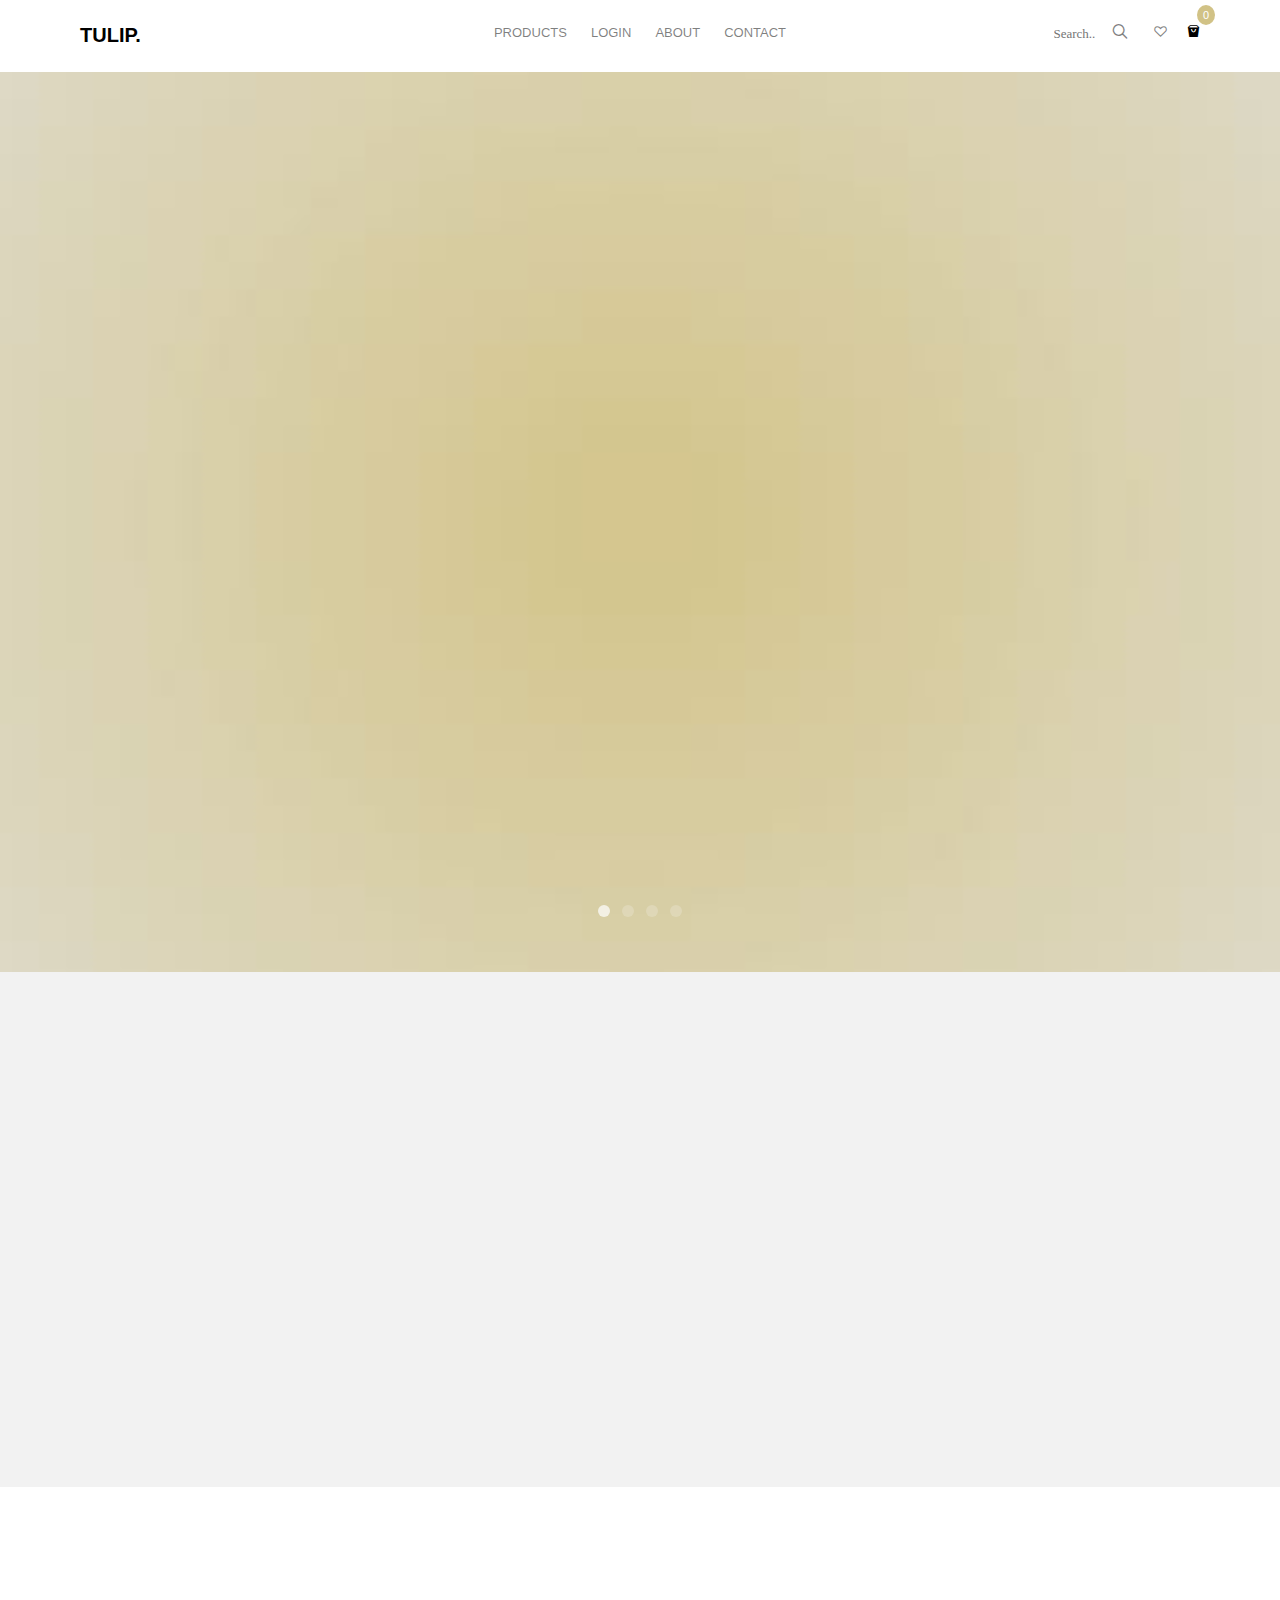
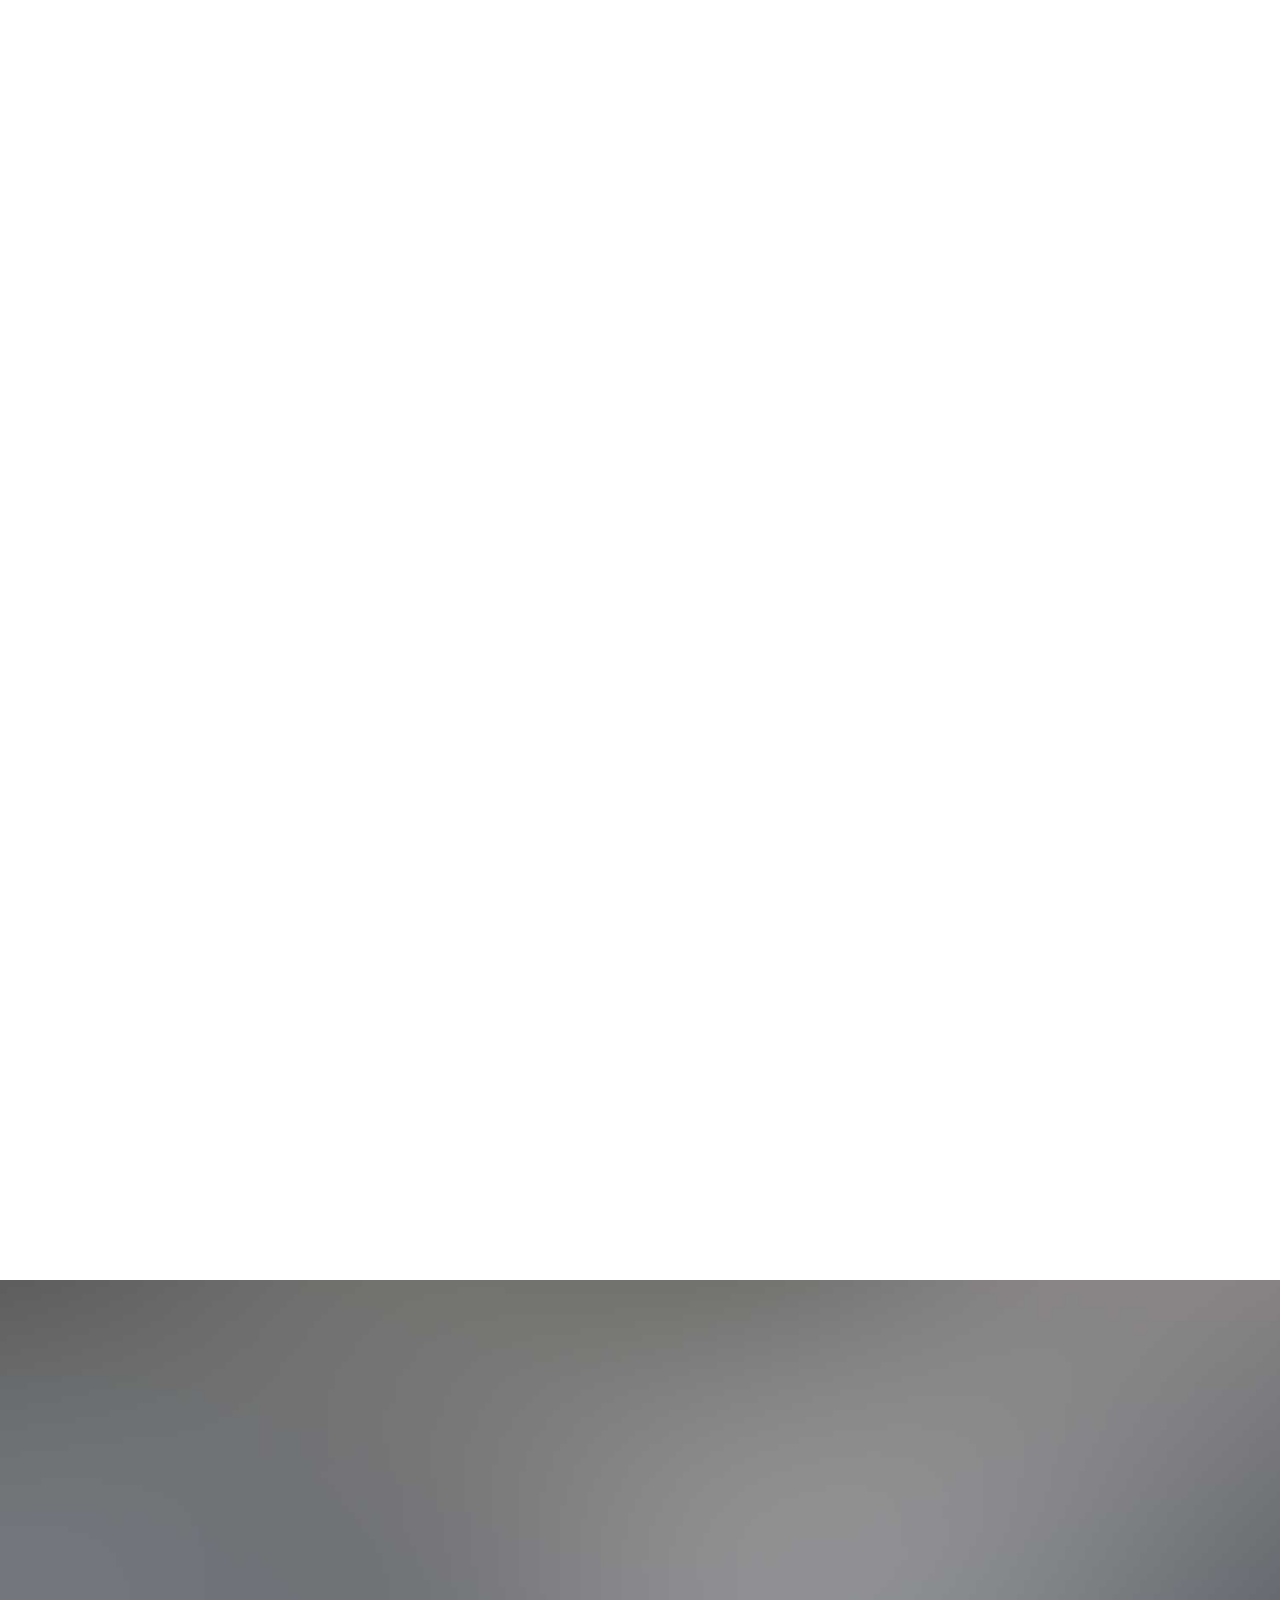
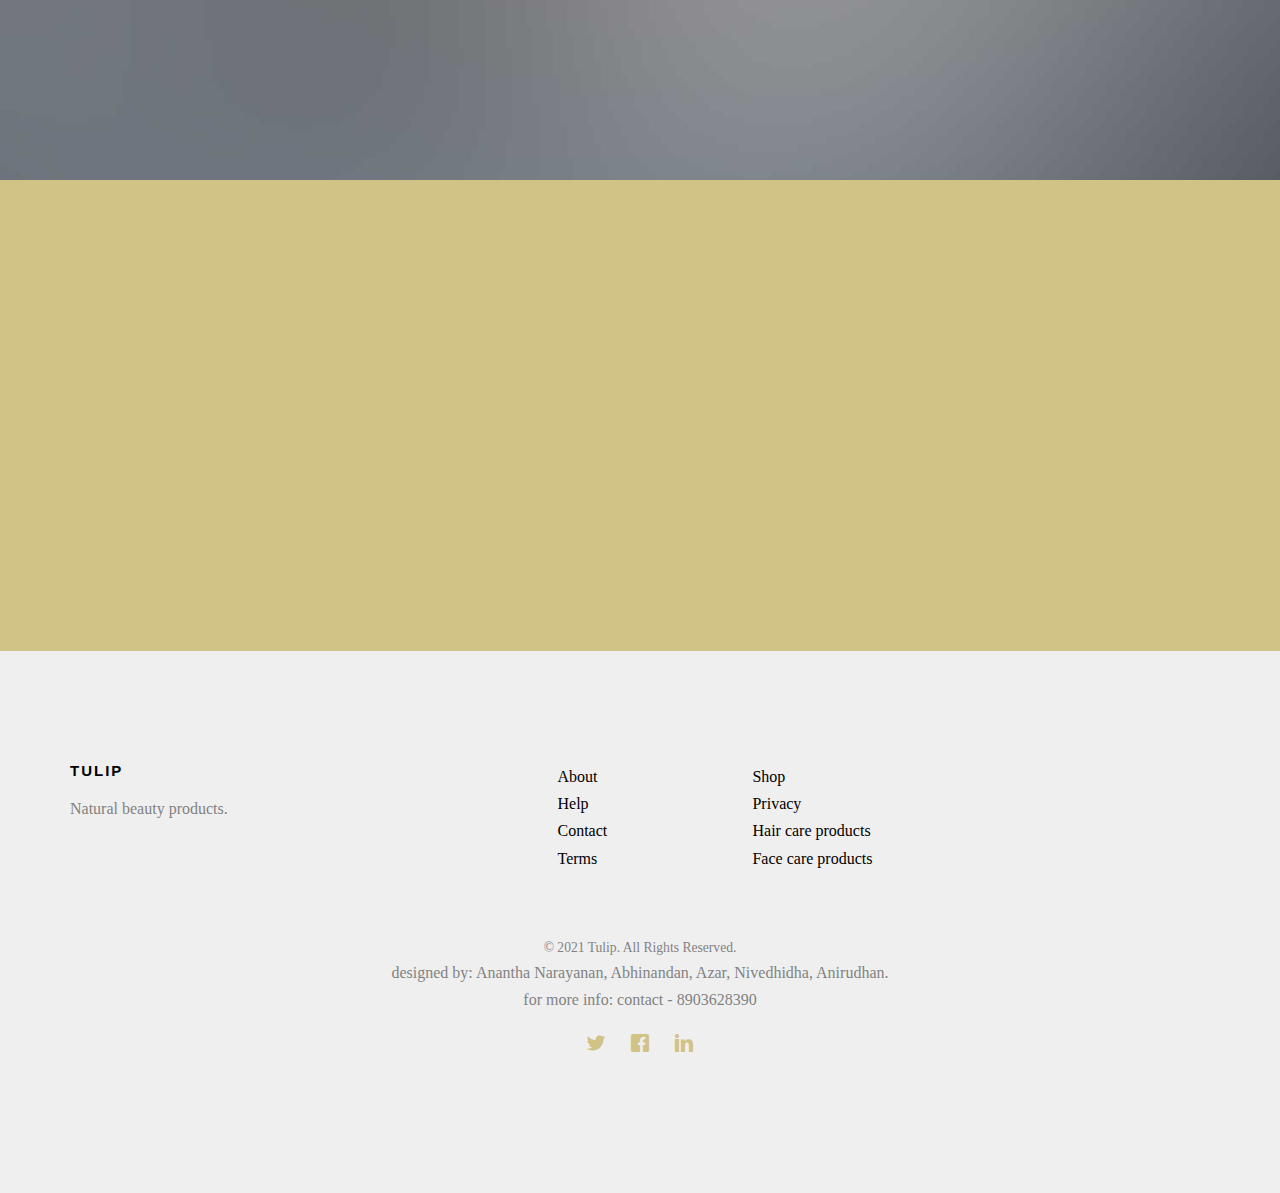
==== commit 297fd2ef: "updated wishlist" ====
--- a/index.html
+++ b/index.html
@@ -53,7 +53,7 @@
 									<li><a href="bodycare.html">body care</a></li>
 								</ul>
 							</li>
-							<li><a href="login.html">wish list</a></li>
+							<li><a href="login.html">login</a></li>
 							<li><a href="about.html">About</a></li>
 							<li><a href="contact.html">Contact</a></li>
 						</ul>
